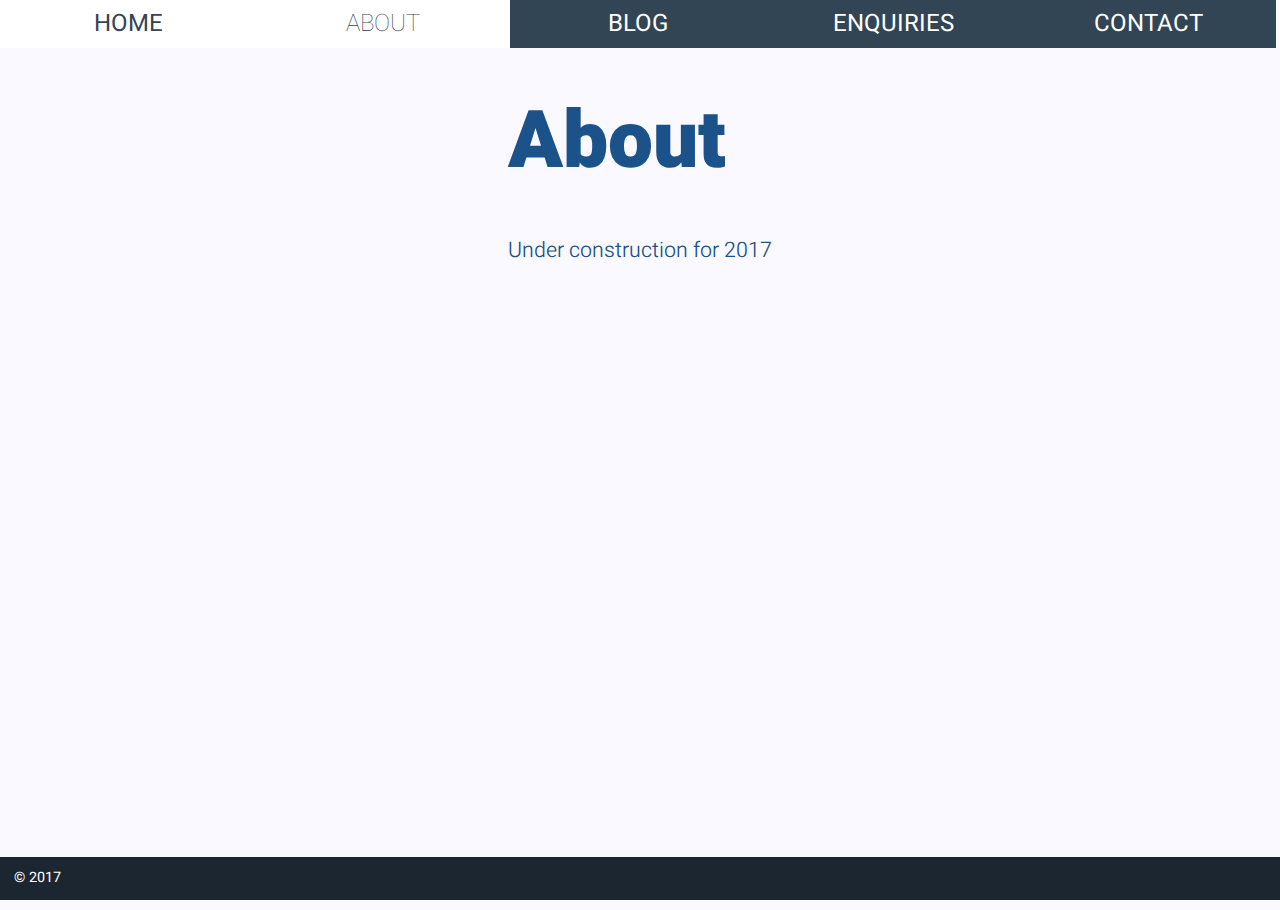
==== about/index.html @ 49f980f7 "Synchronized build" ====
<!doctype html>
<head>
    <meta charset="utf-8">
    <link rel="stylesheet" href="../static/main.css">
    
    
    
    <link href="https://fonts.googleapis.com/css?family=Heebo:100,3sa00,700,900" rel="stylesheet">
    <meta name="viewport" content="width=device-width,initial-scale=1.0">
    <title>About — Jaimie Hamilton Millan</title>
    <style>
        body {
            display: flex;
            height: 100vh;
            flex-direction: column;
        }
        .site_content {
            flex: 1 0 auto;
        }
        .site_footer {
            flex-shrink: 0;
        }
    </style>
</head>
<body>
<header>
    <nav class="step-nav">
        <ul>
            <li><a href="/">Home</a></li>
            
                <li class="active">
                    <a href="../about/">About</a>
                </li>
            
                <li>
                    <a href="../blog/">Blog</a>
                </li>
            
                <li>
                    <a href="../enquiries/">Enquiries</a>
                </li>
            
                <li>
                    <a href="../contact/">Contact</a>
                </li>
            
        </ul>
    </nav>
</header>
<div class="site_content page">
    <div class="body">
    <h1>About</h1>
    <p><p>Under construction for 2017</p>
</p>
</div>
</div>
<footer class="site_footer">
    &copy; 2017
</footer>
</body>
---- static/main.css ----
.container:after{content:"";display:table;clear:both}.row:before,.row-reverse:before,.row:after,.row-reverse:after{content:"";display:table}.row:after,.row-reverse:after{clear:both}.row,.row-reverse{zoom:1}.gr-0,.gr-1,.gr-2,.gr-3,.gr-4,.gr-5,.gr-6,.gr-7,.gr-8,.gr-9,.gr-10,.gr-11,.gr-12{display:inline-block;min-height:1px;float:left;-webkit-box-sizing:border-box;-moz-box-sizing:border-box;box-sizing:border-box;vertical-align:top}.gr-adapt{display:table-cell;width:1px;white-space:nowrap !important;-webkit-box-sizing:border-box;-moz-box-sizing:border-box;box-sizing:border-box}.gr-grow{display:table-cell;width:99999px;-webkit-box-sizing:border-box;-moz-box-sizing:border-box;box-sizing:border-box}.push-0,.push-1,.push-2,.push-3,.push-4,.push-5,.push-6,.push-7,.push-8,.push-9,.push-10,.push-11,.push-12{position:relative}.pull-0,.pull-1,.pull-2,.pull-3,.pull-4,.pull-5,.pull-6,.pull-7,.pull-8,.pull-9,.pull-10,.pull-11,.pull-12{position:relative}.nowrap{white-space:nowrap}.nowrap>*{white-space:normal}.wrap{white-space:normal}.gr-centered{display:block !important;float:none !important;margin-left:auto !important;margin-right:auto !important;clear:both !important}@media screen and (max-width: 900px){.container\@mobile:after{content:"";display:table;clear:both}}@media screen and (max-width: 900px){.row\@mobile:before,.row-reverse\@mobile:before,.row\@mobile:after,.row-reverse\@mobile:after{content:"";display:table}.row\@mobile:after,.row-reverse\@mobile:after{clear:both}.row\@mobile,.row-reverse\@mobile{zoom:1}}@media screen and (max-width: 900px){.gr-0\@mobile,.gr-1\@mobile,.gr-2\@mobile,.gr-3\@mobile,.gr-4\@mobile,.gr-5\@mobile,.gr-6\@mobile,.gr-7\@mobile,.gr-8\@mobile,.gr-9\@mobile,.gr-10\@mobile,.gr-11\@mobile,.gr-12\@mobile{display:inline-block;min-height:1px;float:left;-webkit-box-sizing:border-box;-moz-box-sizing:border-box;box-sizing:border-box;vertical-align:top}}@media screen and (max-width: 900px){.gr-adapt\@mobile{display:table-cell;width:1px;white-space:nowrap !important;-webkit-box-sizing:border-box;-moz-box-sizing:border-box;box-sizing:border-box}}@media screen and (max-width: 900px){.gr-grow\@mobile{display:table-cell;width:99999px;-webkit-box-sizing:border-box;-moz-box-sizing:border-box;box-sizing:border-box}}@media screen and (max-width: 900px){.push-0\@mobile,.push-1\@mobile,.push-2\@mobile,.push-3\@mobile,.push-4\@mobile,.push-5\@mobile,.push-6\@mobile,.push-7\@mobile,.push-8\@mobile,.push-9\@mobile,.push-10\@mobile,.push-11\@mobile,.push-12\@mobile{position:relative}}@media screen and (max-width: 900px){.pull-0\@mobile,.pull-1\@mobile,.pull-2\@mobile,.pull-3\@mobile,.pull-4\@mobile,.pull-5\@mobile,.pull-6\@mobile,.pull-7\@mobile,.pull-8\@mobile,.pull-9\@mobile,.pull-10\@mobile,.pull-11\@mobile,.pull-12\@mobile{position:relative}}@media screen and (max-width: 900px){.nowrap\@mobile{white-space:nowrap}.nowrap\@mobile>*{white-space:normal}}@media screen and (max-width: 900px){.wrap\@mobile{white-space:normal}}@media screen and (max-width: 900px){.gr-centered\@mobile{display:block !important;float:none !important;margin-left:auto !important;margin-right:auto !important;clear:both !important}}@media screen and (max-width: 1200px){.container\@landscape:after{content:"";display:table;clear:both}}@media screen and (max-width: 1200px){.row\@landscape:before,.row-reverse\@landscape:before,.row\@landscape:after,.row-reverse\@landscape:after{content:"";display:table}.row\@landscape:after,.row-reverse\@landscape:after{clear:both}.row\@landscape,.row-reverse\@landscape{zoom:1}}@media screen and (max-width: 1200px){.gr-0\@landscape,.gr-1\@landscape,.gr-2\@landscape,.gr-3\@landscape,.gr-4\@landscape,.gr-5\@landscape,.gr-6\@landscape,.gr-7\@landscape,.gr-8\@landscape,.gr-9\@landscape,.gr-10\@landscape,.gr-11\@landscape,.gr-12\@landscape{display:inline-block;min-height:1px;float:left;-webkit-box-sizing:border-box;-moz-box-sizing:border-box;box-sizing:border-box;vertical-align:top}}@media screen and (max-width: 1200px){.gr-adapt\@landscape{display:table-cell;width:1px;white-space:nowrap !important;-webkit-box-sizing:border-box;-moz-box-sizing:border-box;box-sizing:border-box}}@media screen and (max-width: 1200px){.gr-grow\@landscape{display:table-cell;width:99999px;-webkit-box-sizing:border-box;-moz-box-sizing:border-box;box-sizing:border-box}}@media screen and (max-width: 1200px){.push-0\@landscape,.push-1\@landscape,.push-2\@landscape,.push-3\@landscape,.push-4\@landscape,.push-5\@landscape,.push-6\@landscape,.push-7\@landscape,.push-8\@landscape,.push-9\@landscape,.push-10\@landscape,.push-11\@landscape,.push-12\@landscape{position:relative}}@media screen and (max-width: 1200px){.pull-0\@landscape,.pull-1\@landscape,.pull-2\@landscape,.pull-3\@landscape,.pull-4\@landscape,.pull-5\@landscape,.pull-6\@landscape,.pull-7\@landscape,.pull-8\@landscape,.pull-9\@landscape,.pull-10\@landscape,.pull-11\@landscape,.pull-12\@landscape{position:relative}}@media screen and (max-width: 1200px){.nowrap\@landscape{white-space:nowrap}.nowrap\@landscape>*{white-space:normal}}@media screen and (max-width: 1200px){.wrap\@landscape{white-space:normal}}@media screen and (max-width: 1200px){.gr-centered\@landscape{display:block !important;float:none !important;margin-left:auto !important;margin-right:auto !important;clear:both !important}}@media screen and (max-width: 400px){@-ms-viewport{width:device-width}}#gridle-settings{content:'{ "version" : "2.0.48", "states" : { "default":{ "name" : "default", "min-width" : null, "max-width" : null, "query" : null, "classes" : true, "context" : "12", "column-width" : null, "gutter-width" : "0px", "gutter-height" : "0", "gutter-top" : "0", "gutter-right" : "0px", "gutter-bottom" : "0", "gutter-left" : "0px", "direction" : "ltr", "dir-attribute" : false, "name-multiplicator" : "1", "states-classes" : false, "classes-prefix" : null, "_" : true }, "mobile":{ "name" : "mobile", "min-width" : null, "max-width" : "900px", "query" : "screen and (max-width: 900px)", "classes" : true, "context" : "12", "column-width" : null, "gutter-width" : "0px", "gutter-height" : "0", "gutter-top" : "0", "gutter-right" : "0px", "gutter-bottom" : "0", "gutter-left" : "0px", "direction" : "ltr", "dir-attribute" : false, "name-multiplicator" : "1", "states-classes" : false, "classes-prefix" : null, "_" : true }, "landscape":{ "name" : "landscape", "min-width" : null, "max-width" : "1200px", "query" : "screen and (max-width: 1200px)", "classes" : true, "context" : "12", "column-width" : null, "gutter-width" : "0px", "gutter-height" : "0", "gutter-top" : "0", "gutter-right" : "0px", "gutter-bottom" : "0", "gutter-left" : "0px", "direction" : "ltr", "dir-attribute" : false, "name-multiplicator" : "1", "states-classes" : false, "classes-prefix" : null, "_" : true }} }'}.gr-0{width:0%}.push-0{left:0%;right:auto}.pull-0{right:0%;left:auto}.prefix-0{margin-left:0%}.suffix-0{margin-right:0%}.gr-1{width:8.33333%}.push-1{left:8.33333%;right:auto}.pull-1{right:8.33333%;left:auto}.prefix-1{margin-left:8.33333%}.suffix-1{margin-right:8.33333%}.gr-2{width:16.66667%}.push-2{left:16.66667%;right:auto}.pull-2{right:16.66667%;left:auto}.prefix-2{margin-left:16.66667%}.suffix-2{margin-right:16.66667%}.gr-3{width:25%}.push-3{left:25%;right:auto}.pull-3{right:25%;left:auto}.prefix-3{margin-left:25%}.suffix-3{margin-right:25%}.gr-4{width:33.33333%}.push-4{left:33.33333%;right:auto}.pull-4{right:33.33333%;left:auto}.prefix-4{margin-left:33.33333%}.suffix-4{margin-right:33.33333%}.gr-5{width:41.66667%}.push-5{left:41.66667%;right:auto}.pull-5{right:41.66667%;left:auto}.prefix-5{margin-left:41.66667%}.suffix-5{margin-right:41.66667%}.gr-6{width:50%}.push-6{left:50%;right:auto}.pull-6{right:50%;left:auto}.prefix-6{margin-left:50%}.suffix-6{margin-right:50%}.gr-7{width:58.33333%}.push-7{left:58.33333%;right:auto}.pull-7{right:58.33333%;left:auto}.prefix-7{margin-left:58.33333%}.suffix-7{margin-right:58.33333%}.gr-8{width:66.66667%}.push-8{left:66.66667%;right:auto}.pull-8{right:66.66667%;left:auto}.prefix-8{margin-left:66.66667%}.suffix-8{margin-right:66.66667%}.gr-9{width:75%}.push-9{left:75%;right:auto}.pull-9{right:75%;left:auto}.prefix-9{margin-left:75%}.suffix-9{margin-right:75%}.gr-10{width:83.33333%}.push-10{left:83.33333%;right:auto}.pull-10{right:83.33333%;left:auto}.prefix-10{margin-left:83.33333%}.suffix-10{margin-right:83.33333%}.gr-11{width:91.66667%}.push-11{left:91.66667%;right:auto}.pull-11{right:91.66667%;left:auto}.prefix-11{margin-left:91.66667%}.suffix-11{margin-right:91.66667%}.gr-12{width:100%}.push-12{left:100%;right:auto}.pull-12{right:100%;left:auto}.prefix-12{margin-left:100%}.suffix-12{margin-right:100%}.float-left{float:left}.float-right{float:right}.clear{clear:both}.clear-left{clear:left}.clear-right{clear:right}.no-gutter{padding-top:0;padding-right:0;padding-bottom:0;padding-left:0}.no-gutter-left{padding-left:0}.no-gutter-right{padding-right:0}.no-gutter-top{padding-top:0}.no-gutter-bottom{padding-bottom:0}.auto-height{height:inherit}.row{padding-left:0 !important;padding-right:0 !important;margin-left:-0px;margin-right:-0px}[class*="no-gutter"]>.row{margin-left:0 !important;margin-right:0 !important}.row-reverse{padding-left:0 !important;padding-right:0 !important;margin-left:-0px;margin-right:-0px;transform:rotateY(180deg)}.row-reverse>[class*="gr-"]{transform:rotateY(-180deg)}[class*="no-gutter"]>.row-reverse{margin-left:0 !important;margin-right:0 !important}.row-full{width:100vw;margin-left:50% !important;margin-right:0 !important;-webkit-transform:translateX(-50%);-moz-transition:translateX(-50%);-ms-transform:translateX(-50%);-o-transform:translateX(-50%);transform:translateX(-50%)}.col{padding-left:0 !important;padding-right:0 !important;margin-left:-0px;margin-right:-0px}.col-reverse{padding-left:0 !important;padding-right:0 !important;margin-left:-0px;margin-right:-0px;transform:rotateX(180deg)}.col-reverse>[class*="gr-"]{transform:rotateX(-180deg)}.gr-table{display:table-cell;float:none;vertical-align:top}.row-align-left{font-size:0;clear:both;text-align:left}.row-align-left>*{float:none !important;vertical-align:bottom;font-size:1rem}@-moz-document url-prefix(){.row-align-left>*{margin-right:-0.5px}}.row-align-center{font-size:0;clear:both;text-align:center}.row-align-center>*{float:none !important;vertical-align:bottom;font-size:1rem}@-moz-document url-prefix(){.row-align-center>*{margin-right:-0.5px}}.row-align-center>*{text-align:left}.row-align-right{font-size:0;clear:both;text-align:right}.row-align-right>*{float:none !important;vertical-align:bottom;font-size:1rem}@-moz-document url-prefix(){.row-align-right>*{margin-right:-0.5px}}.row-align-right>*{text-align:left}.row-align-middle{font-size:0;clear:both;vertical-align:middle}.row-align-middle>*{float:none !important;vertical-align:middle;font-size:1rem}@-moz-document url-prefix(){.row-align-middle>*{margin-right:-0.5px}}.row-align-top{font-size:0;clear:both;vertical-align:top}.row-align-top>*{float:none !important;vertical-align:top;font-size:1rem}@-moz-document url-prefix(){.row-align-top>*{margin-right:-0.5px}}.row-align-bottom{font-size:0;clear:both;vertical-align:bottom}.row-align-bottom>*{float:none !important;vertical-align:bottom;font-size:1rem}@-moz-document url-prefix(){.row-align-bottom>*{margin-right:-0.5px}}.hide{display:none}.not-visible{visibility:hidden}.show{display:block}.show-inline{display:inline-block}.visible{visibility:visible}.row-debug{position:relative;z-index:99999;overflow:hidden}.row-debug:before{pointer-events:none;content:'';position:absolute;top:0;left:0;width:100%;height:99999px;background:linear-gradient(to right, transparent 50%, rgba(0,0,0,0.02) 50%);background-size:16.66667% 100%;z-index:99999}body{direction:ltr}@media screen and (max-width: 900px){.gr-0\@mobile{width:0%}.push-0\@mobile{left:0%;right:auto}.pull-0\@mobile{right:0%;left:auto}.prefix-0\@mobile{margin-left:0%}.suffix-0\@mobile{margin-right:0%}.gr-1\@mobile{width:8.33333%}.push-1\@mobile{left:8.33333%;right:auto}.pull-1\@mobile{right:8.33333%;left:auto}.prefix-1\@mobile{margin-left:8.33333%}.suffix-1\@mobile{margin-right:8.33333%}.gr-2\@mobile{width:16.66667%}.push-2\@mobile{left:16.66667%;right:auto}.pull-2\@mobile{right:16.66667%;left:auto}.prefix-2\@mobile{margin-left:16.66667%}.suffix-2\@mobile{margin-right:16.66667%}.gr-3\@mobile{width:25%}.push-3\@mobile{left:25%;right:auto}.pull-3\@mobile{right:25%;left:auto}.prefix-3\@mobile{margin-left:25%}.suffix-3\@mobile{margin-right:25%}.gr-4\@mobile{width:33.33333%}.push-4\@mobile{left:33.33333%;right:auto}.pull-4\@mobile{right:33.33333%;left:auto}.prefix-4\@mobile{margin-left:33.33333%}.suffix-4\@mobile{margin-right:33.33333%}.gr-5\@mobile{width:41.66667%}.push-5\@mobile{left:41.66667%;right:auto}.pull-5\@mobile{right:41.66667%;left:auto}.prefix-5\@mobile{margin-left:41.66667%}.suffix-5\@mobile{margin-right:41.66667%}.gr-6\@mobile{width:50%}.push-6\@mobile{left:50%;right:auto}.pull-6\@mobile{right:50%;left:auto}.prefix-6\@mobile{margin-left:50%}.suffix-6\@mobile{margin-right:50%}.gr-7\@mobile{width:58.33333%}.push-7\@mobile{left:58.33333%;right:auto}.pull-7\@mobile{right:58.33333%;left:auto}.prefix-7\@mobile{margin-left:58.33333%}.suffix-7\@mobile{margin-right:58.33333%}.gr-8\@mobile{width:66.66667%}.push-8\@mobile{left:66.66667%;right:auto}.pull-8\@mobile{right:66.66667%;left:auto}.prefix-8\@mobile{margin-left:66.66667%}.suffix-8\@mobile{margin-right:66.66667%}.gr-9\@mobile{width:75%}.push-9\@mobile{left:75%;right:auto}.pull-9\@mobile{right:75%;left:auto}.prefix-9\@mobile{margin-left:75%}.suffix-9\@mobile{margin-right:75%}.gr-10\@mobile{width:83.33333%}.push-10\@mobile{left:83.33333%;right:auto}.pull-10\@mobile{right:83.33333%;left:auto}.prefix-10\@mobile{margin-left:83.33333%}.suffix-10\@mobile{margin-right:83.33333%}.gr-11\@mobile{width:91.66667%}.push-11\@mobile{left:91.66667%;right:auto}.pull-11\@mobile{right:91.66667%;left:auto}.prefix-11\@mobile{margin-left:91.66667%}.suffix-11\@mobile{margin-right:91.66667%}.gr-12\@mobile{width:100%}.push-12\@mobile{left:100%;right:auto}.pull-12\@mobile{right:100%;left:auto}.prefix-12\@mobile{margin-left:100%}.suffix-12\@mobile{margin-right:100%}.float-left\@mobile{float:left}.float-right\@mobile{float:right}.clear\@mobile{clear:both}.clear-left\@mobile{clear:left}.clear-right\@mobile{clear:right}.no-gutter\@mobile{padding-top:0;padding-right:0;padding-bottom:0;padding-left:0}.no-gutter-left\@mobile{padding-left:0}.no-gutter-right\@mobile{padding-right:0}.no-gutter-top\@mobile{padding-top:0}.no-gutter-bottom\@mobile{padding-bottom:0}.auto-height\@mobile{height:inherit}.row\@mobile{padding-left:0 !important;padding-right:0 !important;margin-left:-0px;margin-right:-0px}[class*="no-gutter"]>.row\@mobile{margin-left:0 !important;margin-right:0 !important}.row-reverse\@mobile{padding-left:0 !important;padding-right:0 !important;margin-left:-0px;margin-right:-0px;transform:rotateY(180deg)}.row-reverse\@mobile>[class*="gr-"]{transform:rotateY(-180deg)}[class*="no-gutter"]>.row-reverse\@mobile{margin-left:0 !important;margin-right:0 !important}.row-full\@mobile{width:100vw;margin-left:50% !important;margin-right:0 !important;-webkit-transform:translateX(-50%);-moz-transition:translateX(-50%);-ms-transform:translateX(-50%);-o-transform:translateX(-50%);transform:translateX(-50%)}.col\@mobile{padding-left:0 !important;padding-right:0 !important;margin-left:-0px;margin-right:-0px}.col-reverse\@mobile{padding-left:0 !important;padding-right:0 !important;margin-left:-0px;margin-right:-0px;transform:rotateX(180deg)}.col-reverse\@mobile>[class*="gr-"]{transform:rotateX(-180deg)}.gr-table\@mobile{display:table-cell;float:none;vertical-align:top}.row-align-left\@mobile{font-size:0;clear:both;text-align:left}.row-align-left\@mobile>*{float:none !important;vertical-align:bottom;font-size:1rem}@-moz-document url-prefix(){.row-align-left\@mobile>*{margin-right:-0.5px}}.row-align-center\@mobile{font-size:0;clear:both;text-align:center}.row-align-center\@mobile>*{float:none !important;vertical-align:bottom;font-size:1rem}@-moz-document url-prefix(){.row-align-center\@mobile>*{margin-right:-0.5px}}.row-align-center\@mobile>*{text-align:left}.row-align-right\@mobile{font-size:0;clear:both;text-align:right}.row-align-right\@mobile>*{float:none !important;vertical-align:bottom;font-size:1rem}@-moz-document url-prefix(){.row-align-right\@mobile>*{margin-right:-0.5px}}.row-align-right\@mobile>*{text-align:left}.row-align-middle\@mobile{font-size:0;clear:both;vertical-align:middle}.row-align-middle\@mobile>*{float:none !important;vertical-align:middle;font-size:1rem}@-moz-document url-prefix(){.row-align-middle\@mobile>*{margin-right:-0.5px}}.row-align-top\@mobile{font-size:0;clear:both;vertical-align:top}.row-align-top\@mobile>*{float:none !important;vertical-align:top;font-size:1rem}@-moz-document url-prefix(){.row-align-top\@mobile>*{margin-right:-0.5px}}.row-align-bottom\@mobile{font-size:0;clear:both;vertical-align:bottom}.row-align-bottom\@mobile>*{float:none !important;vertical-align:bottom;font-size:1rem}@-moz-document url-prefix(){.row-align-bottom\@mobile>*{margin-right:-0.5px}}.hide\@mobile{display:none}.not-visible\@mobile{visibility:hidden}.show\@mobile{display:block}.show-inline\@mobile{display:inline-block}.visible\@mobile{visibility:visible}.row-debug\@mobile{position:relative;z-index:99999;overflow:hidden}.row-debug\@mobile:before{pointer-events:none;content:'';position:absolute;top:0;left:0;width:100%;height:99999px;background:linear-gradient(to right, transparent 50%, rgba(0,0,0,0.02) 50%);background-size:16.66667% 100%;z-index:99999}body{direction:ltr}}@media screen and (max-width: 1200px){.gr-0\@landscape{width:0%}.push-0\@landscape{left:0%;right:auto}.pull-0\@landscape{right:0%;left:auto}.prefix-0\@landscape{margin-left:0%}.suffix-0\@landscape{margin-right:0%}.gr-1\@landscape{width:8.33333%}.push-1\@landscape{left:8.33333%;right:auto}.pull-1\@landscape{right:8.33333%;left:auto}.prefix-1\@landscape{margin-left:8.33333%}.suffix-1\@landscape{margin-right:8.33333%}.gr-2\@landscape{width:16.66667%}.push-2\@landscape{left:16.66667%;right:auto}.pull-2\@landscape{right:16.66667%;left:auto}.prefix-2\@landscape{margin-left:16.66667%}.suffix-2\@landscape{margin-right:16.66667%}.gr-3\@landscape{width:25%}.push-3\@landscape{left:25%;right:auto}.pull-3\@landscape{right:25%;left:auto}.prefix-3\@landscape{margin-left:25%}.suffix-3\@landscape{margin-right:25%}.gr-4\@landscape{width:33.33333%}.push-4\@landscape{left:33.33333%;right:auto}.pull-4\@landscape{right:33.33333%;left:auto}.prefix-4\@landscape{margin-left:33.33333%}.suffix-4\@landscape{margin-right:33.33333%}.gr-5\@landscape{width:41.66667%}.push-5\@landscape{left:41.66667%;right:auto}.pull-5\@landscape{right:41.66667%;left:auto}.prefix-5\@landscape{margin-left:41.66667%}.suffix-5\@landscape{margin-right:41.66667%}.gr-6\@landscape{width:50%}.push-6\@landscape{left:50%;right:auto}.pull-6\@landscape{right:50%;left:auto}.prefix-6\@landscape{margin-left:50%}.suffix-6\@landscape{margin-right:50%}.gr-7\@landscape{width:58.33333%}.push-7\@landscape{left:58.33333%;right:auto}.pull-7\@landscape{right:58.33333%;left:auto}.prefix-7\@landscape{margin-left:58.33333%}.suffix-7\@landscape{margin-right:58.33333%}.gr-8\@landscape{width:66.66667%}.push-8\@landscape{left:66.66667%;right:auto}.pull-8\@landscape{right:66.66667%;left:auto}.prefix-8\@landscape{margin-left:66.66667%}.suffix-8\@landscape{margin-right:66.66667%}.gr-9\@landscape{width:75%}.push-9\@landscape{left:75%;right:auto}.pull-9\@landscape{right:75%;left:auto}.prefix-9\@landscape{margin-left:75%}.suffix-9\@landscape{margin-right:75%}.gr-10\@landscape{width:83.33333%}.push-10\@landscape{left:83.33333%;right:auto}.pull-10\@landscape{right:83.33333%;left:auto}.prefix-10\@landscape{margin-left:83.33333%}.suffix-10\@landscape{margin-right:83.33333%}.gr-11\@landscape{width:91.66667%}.push-11\@landscape{left:91.66667%;right:auto}.pull-11\@landscape{right:91.66667%;left:auto}.prefix-11\@landscape{margin-left:91.66667%}.suffix-11\@landscape{margin-right:91.66667%}.gr-12\@landscape{width:100%}.push-12\@landscape{left:100%;right:auto}.pull-12\@landscape{right:100%;left:auto}.prefix-12\@landscape{margin-left:100%}.suffix-12\@landscape{margin-right:100%}.float-left\@landscape{float:left}.float-right\@landscape{float:right}.clear\@landscape{clear:both}.clear-left\@landscape{clear:left}.clear-right\@landscape{clear:right}.no-gutter\@landscape{padding-top:0;padding-right:0;padding-bottom:0;padding-left:0}.no-gutter-left\@landscape{padding-left:0}.no-gutter-right\@landscape{padding-right:0}.no-gutter-top\@landscape{padding-top:0}.no-gutter-bottom\@landscape{padding-bottom:0}.auto-height\@landscape{height:inherit}.row\@landscape{padding-left:0 !important;padding-right:0 !important;margin-left:-0px;margin-right:-0px}[class*="no-gutter"]>.row\@landscape{margin-left:0 !important;margin-right:0 !important}.row-reverse\@landscape{padding-left:0 !important;padding-right:0 !important;margin-left:-0px;margin-right:-0px;transform:rotateY(180deg)}.row-reverse\@landscape>[class*="gr-"]{transform:rotateY(-180deg)}[class*="no-gutter"]>.row-reverse\@landscape{margin-left:0 !important;margin-right:0 !important}.row-full\@landscape{width:100vw;margin-left:50% !important;margin-right:0 !important;-webkit-transform:translateX(-50%);-moz-transition:translateX(-50%);-ms-transform:translateX(-50%);-o-transform:translateX(-50%);transform:translateX(-50%)}.col\@landscape{padding-left:0 !important;padding-right:0 !important;margin-left:-0px;margin-right:-0px}.col-reverse\@landscape{padding-left:0 !important;padding-right:0 !important;margin-left:-0px;margin-right:-0px;transform:rotateX(180deg)}.col-reverse\@landscape>[class*="gr-"]{transform:rotateX(-180deg)}.gr-table\@landscape{display:table-cell;float:none;vertical-align:top}.row-align-left\@landscape{font-size:0;clear:both;text-align:left}.row-align-left\@landscape>*{float:none !important;vertical-align:bottom;font-size:1rem}@-moz-document url-prefix(){.row-align-left\@landscape>*{margin-right:-0.5px}}.row-align-center\@landscape{font-size:0;clear:both;text-align:center}.row-align-center\@landscape>*{float:none !important;vertical-align:bottom;font-size:1rem}@-moz-document url-prefix(){.row-align-center\@landscape>*{margin-right:-0.5px}}.row-align-center\@landscape>*{text-align:left}.row-align-right\@landscape{font-size:0;clear:both;text-align:right}.row-align-right\@landscape>*{float:none !important;vertical-align:bottom;font-size:1rem}@-moz-document url-prefix(){.row-align-right\@landscape>*{margin-right:-0.5px}}.row-align-right\@landscape>*{text-align:left}.row-align-middle\@landscape{font-size:0;clear:both;vertical-align:middle}.row-align-middle\@landscape>*{float:none !important;vertical-align:middle;font-size:1rem}@-moz-document url-prefix(){.row-align-middle\@landscape>*{margin-right:-0.5px}}.row-align-top\@landscape{font-size:0;clear:both;vertical-align:top}.row-align-top\@landscape>*{float:none !important;vertical-align:top;font-size:1rem}@-moz-document url-prefix(){.row-align-top\@landscape>*{margin-right:-0.5px}}.row-align-bottom\@landscape{font-size:0;clear:both;vertical-align:bottom}.row-align-bottom\@landscape>*{float:none !important;vertical-align:bottom;font-size:1rem}@-moz-document url-prefix(){.row-align-bottom\@landscape>*{margin-right:-0.5px}}.hide\@landscape{display:none}.not-visible\@landscape{visibility:hidden}.show\@landscape{display:block}.show-inline\@landscape{display:inline-block}.visible\@landscape{visibility:visible}.row-debug\@landscape{position:relative;z-index:99999;overflow:hidden}.row-debug\@landscape:before{pointer-events:none;content:'';position:absolute;top:0;left:0;width:100%;height:99999px;background:linear-gradient(to right, transparent 50%, rgba(0,0,0,0.02) 50%);background-size:16.66667% 100%;z-index:99999}body{direction:ltr}}[class*="gr-"]>[class^="row"],[class*="gr-"]>[class^="col"]{margin-left:-0px;margin-right:-0px}@media screen and (max-width: 900px){[class*="gr-"]>[class^="row"],[class*="gr-"]>[class^="col"]{margin-left:-0px;margin-right:-0px}}@media screen and (max-width: 1200px){[class*="gr-"]>[class^="row"],[class*="gr-"]>[class^="col"]{margin-left:-0px;margin-right:-0px}}img.hflip{-moz-transform:scaleX(-1);-o-transform:scaleX(-1);-webkit-transform:scaleX(-1);transform:scaleX(-1);filter:FlipH;-ms-filter:"FlipH"}header nav.step-nav{font-size:1.5em;font-weight:400}header nav.step-nav li{background-color:#324554;transition:.3s background-color}header nav.step-nav a{display:block;text-transform:uppercase;color:white;transition:.3s color}header nav.step-nav li:hover a{color:#324554}header nav.step-nav li:hover{background-color:white}header nav.step-nav li.active{background-color:white}header nav.step-nav li.active a{color:#324554;font-weight:100}@media screen and (min-width: 900px){header nav.step-nav li{display:inline-block;width:20%;margin-right:-7px}}footer{font-size:0.6rem;padding:1em;background-color:#1c2630;color:white}@media screen and (min-width: 900px){footer{font-size:0.9rem}}nav.step-nav img{width:auto;height:1.25em;vertical-align:sub}nav.step-nav ul{list-style:none;margin:0;padding:0}nav.step-nav ul li{text-align:center;line-height:2em;height:2em}nav.step-nav ul .active{font-weight:600}nav.step-nav ul li a{text-decoration:none}html,body{height:100%}body{font-family:'Heebo', 'Verdana', sans-serif;font-size:0.75rem;font-weight:400;line-height:1;margin:0;background:#f9f9ff;color:#1b528a}h1{font-size:3rem;font-weight:900}h2{font-weight:400}a{color:#292621}a:hover{color:#33bbdf}p{line-height:1.5em;font-weight:300}.lite{font-weight:100}div.page{margin:0 auto;max-width:1600px}.body{font-size:1.333em;height:100%;padding:0 1rem}.intro p{font-size:1.5em}.pinboard{background-color:#d2e7ef}.pinboard .inst{padding:0 1em}.profile img{display:block;max-width:100%;height:auto}.contact-strip{background-color:#c9ddef;margin-bottom:4em}.contact-strip a{display:block;padding:1rem;text-decoration:none;transition-property:background-color;transition-duration:0.5s;border-bottom:1px solid #324554}.contact-strip a:hover{background-color:rgba(124,124,124,0.4);color:white}@media screen and (min-width: 900px){body{font-size:1rem}h1{font-size:5rem}.body{padding:0 2rem}.profile img{margin-top:4rem}.contact-strip{border-top:1px solid #324554}.contact-strip a{border-bottom:none}}

/*# sourceMappingURL=main.css.map */
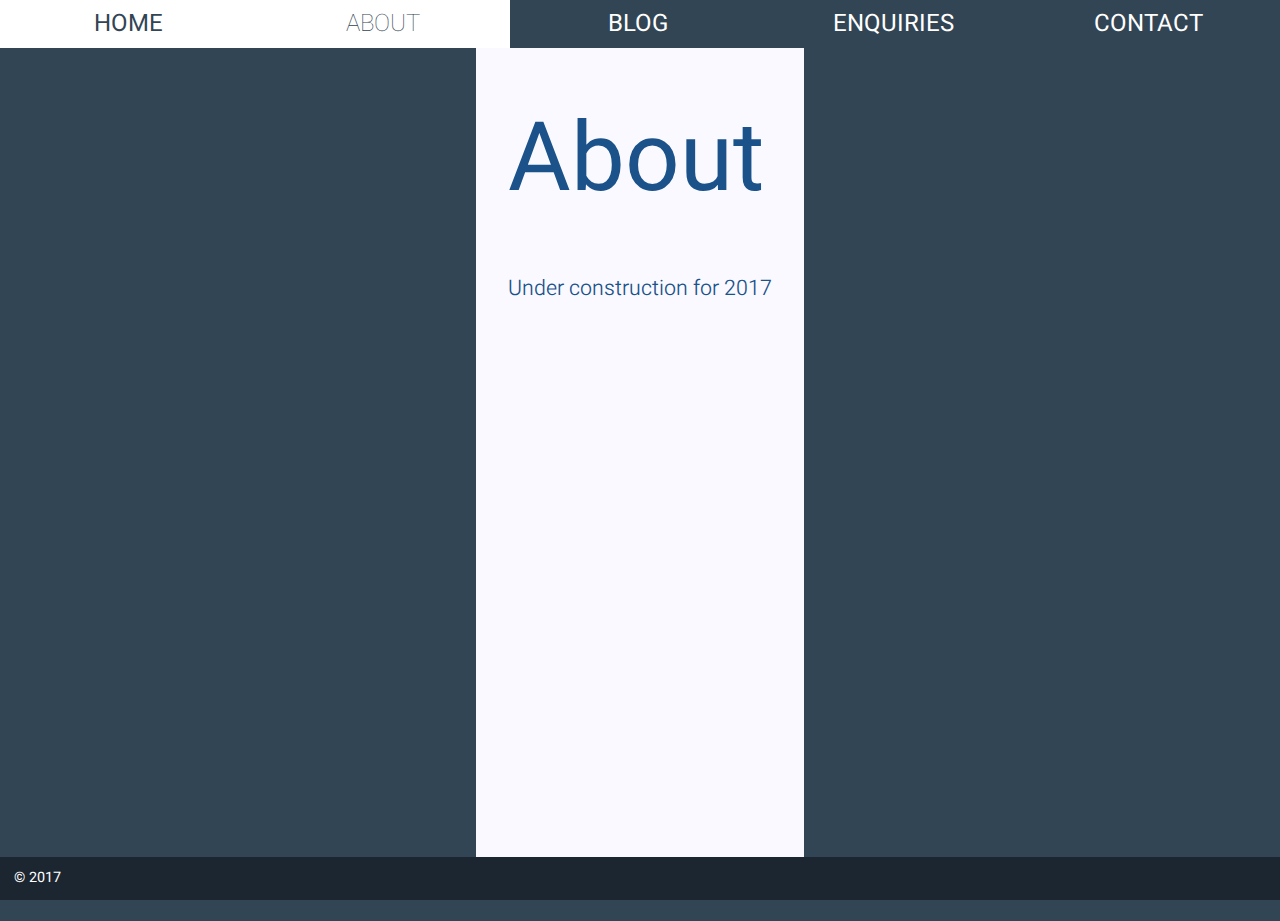
==== commit 26638f59: "Synchronized build" ====
--- a/about/index.html
+++ b/about/index.html
@@ -20,13 +20,59 @@
         .site_footer {
             flex-shrink: 0;
         }
+        input, textarea {
+            font-size: 1.25em;
+        }
+        #comment {
+            height: 10em;
+        }
+        .InputAddOn {
+            display: flex;
+            margin-bottom: 1em;
+        }
+
+        .InputAddOn-field {
+            flex: 1;
+        }
+        .InputAddOn-field:not(:first-child) {
+            border-left: 0;
+        }
+        .InputAddOn-field:not(:last-child) {
+            border-right: 0;
+        }
+
+        .InputAddOn-item {
+            background-color: rgba(147, 128, 108, 0.1);
+            color: #666666;
+        
+        
+        }
+        .InputAddOn-field,
+        .InputAddOn-item {
+            border: 1px solid rgba(147, 128, 108, 0.25);
+            padding: 0.5em 0.75em;
+        }
+        .InputAddOn-field:first-child,
+        .InputAddOn-item:first-child {
+            border-radius: 2px 0 0 2px;
+        }
+        .InputAddOn-field:last-child,
+        .InputAddOn-item:last-child {
+            border-radius: 0 2px 2px 0;
+        }
+        /*
+        max-width: 22em;
+line-height: 1.5em;
+font-size: 1.25em;
+padding: 0.5em
+         */
     </style>
 </head>
 <body>
 <header>
     <nav class="step-nav">
         <ul>
-            <li><a href="/">Home</a></li>
+            <li><a href="../">Home</a></li>
             
                 <li class="active">
                     <a href="../about/">About</a>
--- a/static/main.css
+++ b/static/main.css
@@ -1,3 +1,3 @@
-.container:after{content:"";display:table;clear:both}.row:before,.row-reverse:before,.row:after,.row-reverse:after{content:"";display:table}.row:after,.row-reverse:after{clear:both}.row,.row-reverse{zoom:1}.gr-0,.gr-1,.gr-2,.gr-3,.gr-4,.gr-5,.gr-6,.gr-7,.gr-8,.gr-9,.gr-10,.gr-11,.gr-12{display:inline-block;min-height:1px;float:left;-webkit-box-sizing:border-box;-moz-box-sizing:border-box;box-sizing:border-box;vertical-align:top}.gr-adapt{display:table-cell;width:1px;white-space:nowrap !important;-webkit-box-sizing:border-box;-moz-box-sizing:border-box;box-sizing:border-box}.gr-grow{display:table-cell;width:99999px;-webkit-box-sizing:border-box;-moz-box-sizing:border-box;box-sizing:border-box}.push-0,.push-1,.push-2,.push-3,.push-4,.push-5,.push-6,.push-7,.push-8,.push-9,.push-10,.push-11,.push-12{position:relative}.pull-0,.pull-1,.pull-2,.pull-3,.pull-4,.pull-5,.pull-6,.pull-7,.pull-8,.pull-9,.pull-10,.pull-11,.pull-12{position:relative}.nowrap{white-space:nowrap}.nowrap>*{white-space:normal}.wrap{white-space:normal}.gr-centered{display:block !important;float:none !important;margin-left:auto !important;margin-right:auto !important;clear:both !important}@media screen and (max-width: 900px){.container\@mobile:after{content:"";display:table;clear:both}}@media screen and (max-width: 900px){.row\@mobile:before,.row-reverse\@mobile:before,.row\@mobile:after,.row-reverse\@mobile:after{content:"";display:table}.row\@mobile:after,.row-reverse\@mobile:after{clear:both}.row\@mobile,.row-reverse\@mobile{zoom:1}}@media screen and (max-width: 900px){.gr-0\@mobile,.gr-1\@mobile,.gr-2\@mobile,.gr-3\@mobile,.gr-4\@mobile,.gr-5\@mobile,.gr-6\@mobile,.gr-7\@mobile,.gr-8\@mobile,.gr-9\@mobile,.gr-10\@mobile,.gr-11\@mobile,.gr-12\@mobile{display:inline-block;min-height:1px;float:left;-webkit-box-sizing:border-box;-moz-box-sizing:border-box;box-sizing:border-box;vertical-align:top}}@media screen and (max-width: 900px){.gr-adapt\@mobile{display:table-cell;width:1px;white-space:nowrap !important;-webkit-box-sizing:border-box;-moz-box-sizing:border-box;box-sizing:border-box}}@media screen and (max-width: 900px){.gr-grow\@mobile{display:table-cell;width:99999px;-webkit-box-sizing:border-box;-moz-box-sizing:border-box;box-sizing:border-box}}@media screen and (max-width: 900px){.push-0\@mobile,.push-1\@mobile,.push-2\@mobile,.push-3\@mobile,.push-4\@mobile,.push-5\@mobile,.push-6\@mobile,.push-7\@mobile,.push-8\@mobile,.push-9\@mobile,.push-10\@mobile,.push-11\@mobile,.push-12\@mobile{position:relative}}@media screen and (max-width: 900px){.pull-0\@mobile,.pull-1\@mobile,.pull-2\@mobile,.pull-3\@mobile,.pull-4\@mobile,.pull-5\@mobile,.pull-6\@mobile,.pull-7\@mobile,.pull-8\@mobile,.pull-9\@mobile,.pull-10\@mobile,.pull-11\@mobile,.pull-12\@mobile{position:relative}}@media screen and (max-width: 900px){.nowrap\@mobile{white-space:nowrap}.nowrap\@mobile>*{white-space:normal}}@media screen and (max-width: 900px){.wrap\@mobile{white-space:normal}}@media screen and (max-width: 900px){.gr-centered\@mobile{display:block !important;float:none !important;margin-left:auto !important;margin-right:auto !important;clear:both !important}}@media screen and (max-width: 1200px){.container\@landscape:after{content:"";display:table;clear:both}}@media screen and (max-width: 1200px){.row\@landscape:before,.row-reverse\@landscape:before,.row\@landscape:after,.row-reverse\@landscape:after{content:"";display:table}.row\@landscape:after,.row-reverse\@landscape:after{clear:both}.row\@landscape,.row-reverse\@landscape{zoom:1}}@media screen and (max-width: 1200px){.gr-0\@landscape,.gr-1\@landscape,.gr-2\@landscape,.gr-3\@landscape,.gr-4\@landscape,.gr-5\@landscape,.gr-6\@landscape,.gr-7\@landscape,.gr-8\@landscape,.gr-9\@landscape,.gr-10\@landscape,.gr-11\@landscape,.gr-12\@landscape{display:inline-block;min-height:1px;float:left;-webkit-box-sizing:border-box;-moz-box-sizing:border-box;box-sizing:border-box;vertical-align:top}}@media screen and (max-width: 1200px){.gr-adapt\@landscape{display:table-cell;width:1px;white-space:nowrap !important;-webkit-box-sizing:border-box;-moz-box-sizing:border-box;box-sizing:border-box}}@media screen and (max-width: 1200px){.gr-grow\@landscape{display:table-cell;width:99999px;-webkit-box-sizing:border-box;-moz-box-sizing:border-box;box-sizing:border-box}}@media screen and (max-width: 1200px){.push-0\@landscape,.push-1\@landscape,.push-2\@landscape,.push-3\@landscape,.push-4\@landscape,.push-5\@landscape,.push-6\@landscape,.push-7\@landscape,.push-8\@landscape,.push-9\@landscape,.push-10\@landscape,.push-11\@landscape,.push-12\@landscape{position:relative}}@media screen and (max-width: 1200px){.pull-0\@landscape,.pull-1\@landscape,.pull-2\@landscape,.pull-3\@landscape,.pull-4\@landscape,.pull-5\@landscape,.pull-6\@landscape,.pull-7\@landscape,.pull-8\@landscape,.pull-9\@landscape,.pull-10\@landscape,.pull-11\@landscape,.pull-12\@landscape{position:relative}}@media screen and (max-width: 1200px){.nowrap\@landscape{white-space:nowrap}.nowrap\@landscape>*{white-space:normal}}@media screen and (max-width: 1200px){.wrap\@landscape{white-space:normal}}@media screen and (max-width: 1200px){.gr-centered\@landscape{display:block !important;float:none !important;margin-left:auto !important;margin-right:auto !important;clear:both !important}}@media screen and (max-width: 400px){@-ms-viewport{width:device-width}}#gridle-settings{content:'{ "version" : "2.0.48", "states" : { "default":{ "name" : "default", "min-width" : null, "max-width" : null, "query" : null, "classes" : true, "context" : "12", "column-width" : null, "gutter-width" : "0px", "gutter-height" : "0", "gutter-top" : "0", "gutter-right" : "0px", "gutter-bottom" : "0", "gutter-left" : "0px", "direction" : "ltr", "dir-attribute" : false, "name-multiplicator" : "1", "states-classes" : false, "classes-prefix" : null, "_" : true }, "mobile":{ "name" : "mobile", "min-width" : null, "max-width" : "900px", "query" : "screen and (max-width: 900px)", "classes" : true, "context" : "12", "column-width" : null, "gutter-width" : "0px", "gutter-height" : "0", "gutter-top" : "0", "gutter-right" : "0px", "gutter-bottom" : "0", "gutter-left" : "0px", "direction" : "ltr", "dir-attribute" : false, "name-multiplicator" : "1", "states-classes" : false, "classes-prefix" : null, "_" : true }, "landscape":{ "name" : "landscape", "min-width" : null, "max-width" : "1200px", "query" : "screen and (max-width: 1200px)", "classes" : true, "context" : "12", "column-width" : null, "gutter-width" : "0px", "gutter-height" : "0", "gutter-top" : "0", "gutter-right" : "0px", "gutter-bottom" : "0", "gutter-left" : "0px", "direction" : "ltr", "dir-attribute" : false, "name-multiplicator" : "1", "states-classes" : false, "classes-prefix" : null, "_" : true }} }'}.gr-0{width:0%}.push-0{left:0%;right:auto}.pull-0{right:0%;left:auto}.prefix-0{margin-left:0%}.suffix-0{margin-right:0%}.gr-1{width:8.33333%}.push-1{left:8.33333%;right:auto}.pull-1{right:8.33333%;left:auto}.prefix-1{margin-left:8.33333%}.suffix-1{margin-right:8.33333%}.gr-2{width:16.66667%}.push-2{left:16.66667%;right:auto}.pull-2{right:16.66667%;left:auto}.prefix-2{margin-left:16.66667%}.suffix-2{margin-right:16.66667%}.gr-3{width:25%}.push-3{left:25%;right:auto}.pull-3{right:25%;left:auto}.prefix-3{margin-left:25%}.suffix-3{margin-right:25%}.gr-4{width:33.33333%}.push-4{left:33.33333%;right:auto}.pull-4{right:33.33333%;left:auto}.prefix-4{margin-left:33.33333%}.suffix-4{margin-right:33.33333%}.gr-5{width:41.66667%}.push-5{left:41.66667%;right:auto}.pull-5{right:41.66667%;left:auto}.prefix-5{margin-left:41.66667%}.suffix-5{margin-right:41.66667%}.gr-6{width:50%}.push-6{left:50%;right:auto}.pull-6{right:50%;left:auto}.prefix-6{margin-left:50%}.suffix-6{margin-right:50%}.gr-7{width:58.33333%}.push-7{left:58.33333%;right:auto}.pull-7{right:58.33333%;left:auto}.prefix-7{margin-left:58.33333%}.suffix-7{margin-right:58.33333%}.gr-8{width:66.66667%}.push-8{left:66.66667%;right:auto}.pull-8{right:66.66667%;left:auto}.prefix-8{margin-left:66.66667%}.suffix-8{margin-right:66.66667%}.gr-9{width:75%}.push-9{left:75%;right:auto}.pull-9{right:75%;left:auto}.prefix-9{margin-left:75%}.suffix-9{margin-right:75%}.gr-10{width:83.33333%}.push-10{left:83.33333%;right:auto}.pull-10{right:83.33333%;left:auto}.prefix-10{margin-left:83.33333%}.suffix-10{margin-right:83.33333%}.gr-11{width:91.66667%}.push-11{left:91.66667%;right:auto}.pull-11{right:91.66667%;left:auto}.prefix-11{margin-left:91.66667%}.suffix-11{margin-right:91.66667%}.gr-12{width:100%}.push-12{left:100%;right:auto}.pull-12{right:100%;left:auto}.prefix-12{margin-left:100%}.suffix-12{margin-right:100%}.float-left{float:left}.float-right{float:right}.clear{clear:both}.clear-left{clear:left}.clear-right{clear:right}.no-gutter{padding-top:0;padding-right:0;padding-bottom:0;padding-left:0}.no-gutter-left{padding-left:0}.no-gutter-right{padding-right:0}.no-gutter-top{padding-top:0}.no-gutter-bottom{padding-bottom:0}.auto-height{height:inherit}.row{padding-left:0 !important;padding-right:0 !important;margin-left:-0px;margin-right:-0px}[class*="no-gutter"]>.row{margin-left:0 !important;margin-right:0 !important}.row-reverse{padding-left:0 !important;padding-right:0 !important;margin-left:-0px;margin-right:-0px;transform:rotateY(180deg)}.row-reverse>[class*="gr-"]{transform:rotateY(-180deg)}[class*="no-gutter"]>.row-reverse{margin-left:0 !important;margin-right:0 !important}.row-full{width:100vw;margin-left:50% !important;margin-right:0 !important;-webkit-transform:translateX(-50%);-moz-transition:translateX(-50%);-ms-transform:translateX(-50%);-o-transform:translateX(-50%);transform:translateX(-50%)}.col{padding-left:0 !important;padding-right:0 !important;margin-left:-0px;margin-right:-0px}.col-reverse{padding-left:0 !important;padding-right:0 !important;margin-left:-0px;margin-right:-0px;transform:rotateX(180deg)}.col-reverse>[class*="gr-"]{transform:rotateX(-180deg)}.gr-table{display:table-cell;float:none;vertical-align:top}.row-align-left{font-size:0;clear:both;text-align:left}.row-align-left>*{float:none !important;vertical-align:bottom;font-size:1rem}@-moz-document url-prefix(){.row-align-left>*{margin-right:-0.5px}}.row-align-center{font-size:0;clear:both;text-align:center}.row-align-center>*{float:none !important;vertical-align:bottom;font-size:1rem}@-moz-document url-prefix(){.row-align-center>*{margin-right:-0.5px}}.row-align-center>*{text-align:left}.row-align-right{font-size:0;clear:both;text-align:right}.row-align-right>*{float:none !important;vertical-align:bottom;font-size:1rem}@-moz-document url-prefix(){.row-align-right>*{margin-right:-0.5px}}.row-align-right>*{text-align:left}.row-align-middle{font-size:0;clear:both;vertical-align:middle}.row-align-middle>*{float:none !important;vertical-align:middle;font-size:1rem}@-moz-document url-prefix(){.row-align-middle>*{margin-right:-0.5px}}.row-align-top{font-size:0;clear:both;vertical-align:top}.row-align-top>*{float:none !important;vertical-align:top;font-size:1rem}@-moz-document url-prefix(){.row-align-top>*{margin-right:-0.5px}}.row-align-bottom{font-size:0;clear:both;vertical-align:bottom}.row-align-bottom>*{float:none !important;vertical-align:bottom;font-size:1rem}@-moz-document url-prefix(){.row-align-bottom>*{margin-right:-0.5px}}.hide{display:none}.not-visible{visibility:hidden}.show{display:block}.show-inline{display:inline-block}.visible{visibility:visible}.row-debug{position:relative;z-index:99999;overflow:hidden}.row-debug:before{pointer-events:none;content:'';position:absolute;top:0;left:0;width:100%;height:99999px;background:linear-gradient(to right, transparent 50%, rgba(0,0,0,0.02) 50%);background-size:16.66667% 100%;z-index:99999}body{direction:ltr}@media screen and (max-width: 900px){.gr-0\@mobile{width:0%}.push-0\@mobile{left:0%;right:auto}.pull-0\@mobile{right:0%;left:auto}.prefix-0\@mobile{margin-left:0%}.suffix-0\@mobile{margin-right:0%}.gr-1\@mobile{width:8.33333%}.push-1\@mobile{left:8.33333%;right:auto}.pull-1\@mobile{right:8.33333%;left:auto}.prefix-1\@mobile{margin-left:8.33333%}.suffix-1\@mobile{margin-right:8.33333%}.gr-2\@mobile{width:16.66667%}.push-2\@mobile{left:16.66667%;right:auto}.pull-2\@mobile{right:16.66667%;left:auto}.prefix-2\@mobile{margin-left:16.66667%}.suffix-2\@mobile{margin-right:16.66667%}.gr-3\@mobile{width:25%}.push-3\@mobile{left:25%;right:auto}.pull-3\@mobile{right:25%;left:auto}.prefix-3\@mobile{margin-left:25%}.suffix-3\@mobile{margin-right:25%}.gr-4\@mobile{width:33.33333%}.push-4\@mobile{left:33.33333%;right:auto}.pull-4\@mobile{right:33.33333%;left:auto}.prefix-4\@mobile{margin-left:33.33333%}.suffix-4\@mobile{margin-right:33.33333%}.gr-5\@mobile{width:41.66667%}.push-5\@mobile{left:41.66667%;right:auto}.pull-5\@mobile{right:41.66667%;left:auto}.prefix-5\@mobile{margin-left:41.66667%}.suffix-5\@mobile{margin-right:41.66667%}.gr-6\@mobile{width:50%}.push-6\@mobile{left:50%;right:auto}.pull-6\@mobile{right:50%;left:auto}.prefix-6\@mobile{margin-left:50%}.suffix-6\@mobile{margin-right:50%}.gr-7\@mobile{width:58.33333%}.push-7\@mobile{left:58.33333%;right:auto}.pull-7\@mobile{right:58.33333%;left:auto}.prefix-7\@mobile{margin-left:58.33333%}.suffix-7\@mobile{margin-right:58.33333%}.gr-8\@mobile{width:66.66667%}.push-8\@mobile{left:66.66667%;right:auto}.pull-8\@mobile{right:66.66667%;left:auto}.prefix-8\@mobile{margin-left:66.66667%}.suffix-8\@mobile{margin-right:66.66667%}.gr-9\@mobile{width:75%}.push-9\@mobile{left:75%;right:auto}.pull-9\@mobile{right:75%;left:auto}.prefix-9\@mobile{margin-left:75%}.suffix-9\@mobile{margin-right:75%}.gr-10\@mobile{width:83.33333%}.push-10\@mobile{left:83.33333%;right:auto}.pull-10\@mobile{right:83.33333%;left:auto}.prefix-10\@mobile{margin-left:83.33333%}.suffix-10\@mobile{margin-right:83.33333%}.gr-11\@mobile{width:91.66667%}.push-11\@mobile{left:91.66667%;right:auto}.pull-11\@mobile{right:91.66667%;left:auto}.prefix-11\@mobile{margin-left:91.66667%}.suffix-11\@mobile{margin-right:91.66667%}.gr-12\@mobile{width:100%}.push-12\@mobile{left:100%;right:auto}.pull-12\@mobile{right:100%;left:auto}.prefix-12\@mobile{margin-left:100%}.suffix-12\@mobile{margin-right:100%}.float-left\@mobile{float:left}.float-right\@mobile{float:right}.clear\@mobile{clear:both}.clear-left\@mobile{clear:left}.clear-right\@mobile{clear:right}.no-gutter\@mobile{padding-top:0;padding-right:0;padding-bottom:0;padding-left:0}.no-gutter-left\@mobile{padding-left:0}.no-gutter-right\@mobile{padding-right:0}.no-gutter-top\@mobile{padding-top:0}.no-gutter-bottom\@mobile{padding-bottom:0}.auto-height\@mobile{height:inherit}.row\@mobile{padding-left:0 !important;padding-right:0 !important;margin-left:-0px;margin-right:-0px}[class*="no-gutter"]>.row\@mobile{margin-left:0 !important;margin-right:0 !important}.row-reverse\@mobile{padding-left:0 !important;padding-right:0 !important;margin-left:-0px;margin-right:-0px;transform:rotateY(180deg)}.row-reverse\@mobile>[class*="gr-"]{transform:rotateY(-180deg)}[class*="no-gutter"]>.row-reverse\@mobile{margin-left:0 !important;margin-right:0 !important}.row-full\@mobile{width:100vw;margin-left:50% !important;margin-right:0 !important;-webkit-transform:translateX(-50%);-moz-transition:translateX(-50%);-ms-transform:translateX(-50%);-o-transform:translateX(-50%);transform:translateX(-50%)}.col\@mobile{padding-left:0 !important;padding-right:0 !important;margin-left:-0px;margin-right:-0px}.col-reverse\@mobile{padding-left:0 !important;padding-right:0 !important;margin-left:-0px;margin-right:-0px;transform:rotateX(180deg)}.col-reverse\@mobile>[class*="gr-"]{transform:rotateX(-180deg)}.gr-table\@mobile{display:table-cell;float:none;vertical-align:top}.row-align-left\@mobile{font-size:0;clear:both;text-align:left}.row-align-left\@mobile>*{float:none !important;vertical-align:bottom;font-size:1rem}@-moz-document url-prefix(){.row-align-left\@mobile>*{margin-right:-0.5px}}.row-align-center\@mobile{font-size:0;clear:both;text-align:center}.row-align-center\@mobile>*{float:none !important;vertical-align:bottom;font-size:1rem}@-moz-document url-prefix(){.row-align-center\@mobile>*{margin-right:-0.5px}}.row-align-center\@mobile>*{text-align:left}.row-align-right\@mobile{font-size:0;clear:both;text-align:right}.row-align-right\@mobile>*{float:none !important;vertical-align:bottom;font-size:1rem}@-moz-document url-prefix(){.row-align-right\@mobile>*{margin-right:-0.5px}}.row-align-right\@mobile>*{text-align:left}.row-align-middle\@mobile{font-size:0;clear:both;vertical-align:middle}.row-align-middle\@mobile>*{float:none !important;vertical-align:middle;font-size:1rem}@-moz-document url-prefix(){.row-align-middle\@mobile>*{margin-right:-0.5px}}.row-align-top\@mobile{font-size:0;clear:both;vertical-align:top}.row-align-top\@mobile>*{float:none !important;vertical-align:top;font-size:1rem}@-moz-document url-prefix(){.row-align-top\@mobile>*{margin-right:-0.5px}}.row-align-bottom\@mobile{font-size:0;clear:both;vertical-align:bottom}.row-align-bottom\@mobile>*{float:none !important;vertical-align:bottom;font-size:1rem}@-moz-document url-prefix(){.row-align-bottom\@mobile>*{margin-right:-0.5px}}.hide\@mobile{display:none}.not-visible\@mobile{visibility:hidden}.show\@mobile{display:block}.show-inline\@mobile{display:inline-block}.visible\@mobile{visibility:visible}.row-debug\@mobile{position:relative;z-index:99999;overflow:hidden}.row-debug\@mobile:before{pointer-events:none;content:'';position:absolute;top:0;left:0;width:100%;height:99999px;background:linear-gradient(to right, transparent 50%, rgba(0,0,0,0.02) 50%);background-size:16.66667% 100%;z-index:99999}body{direction:ltr}}@media screen and (max-width: 1200px){.gr-0\@landscape{width:0%}.push-0\@landscape{left:0%;right:auto}.pull-0\@landscape{right:0%;left:auto}.prefix-0\@landscape{margin-left:0%}.suffix-0\@landscape{margin-right:0%}.gr-1\@landscape{width:8.33333%}.push-1\@landscape{left:8.33333%;right:auto}.pull-1\@landscape{right:8.33333%;left:auto}.prefix-1\@landscape{margin-left:8.33333%}.suffix-1\@landscape{margin-right:8.33333%}.gr-2\@landscape{width:16.66667%}.push-2\@landscape{left:16.66667%;right:auto}.pull-2\@landscape{right:16.66667%;left:auto}.prefix-2\@landscape{margin-left:16.66667%}.suffix-2\@landscape{margin-right:16.66667%}.gr-3\@landscape{width:25%}.push-3\@landscape{left:25%;right:auto}.pull-3\@landscape{right:25%;left:auto}.prefix-3\@landscape{margin-left:25%}.suffix-3\@landscape{margin-right:25%}.gr-4\@landscape{width:33.33333%}.push-4\@landscape{left:33.33333%;right:auto}.pull-4\@landscape{right:33.33333%;left:auto}.prefix-4\@landscape{margin-left:33.33333%}.suffix-4\@landscape{margin-right:33.33333%}.gr-5\@landscape{width:41.66667%}.push-5\@landscape{left:41.66667%;right:auto}.pull-5\@landscape{right:41.66667%;left:auto}.prefix-5\@landscape{margin-left:41.66667%}.suffix-5\@landscape{margin-right:41.66667%}.gr-6\@landscape{width:50%}.push-6\@landscape{left:50%;right:auto}.pull-6\@landscape{right:50%;left:auto}.prefix-6\@landscape{margin-left:50%}.suffix-6\@landscape{margin-right:50%}.gr-7\@landscape{width:58.33333%}.push-7\@landscape{left:58.33333%;right:auto}.pull-7\@landscape{right:58.33333%;left:auto}.prefix-7\@landscape{margin-left:58.33333%}.suffix-7\@landscape{margin-right:58.33333%}.gr-8\@landscape{width:66.66667%}.push-8\@landscape{left:66.66667%;right:auto}.pull-8\@landscape{right:66.66667%;left:auto}.prefix-8\@landscape{margin-left:66.66667%}.suffix-8\@landscape{margin-right:66.66667%}.gr-9\@landscape{width:75%}.push-9\@landscape{left:75%;right:auto}.pull-9\@landscape{right:75%;left:auto}.prefix-9\@landscape{margin-left:75%}.suffix-9\@landscape{margin-right:75%}.gr-10\@landscape{width:83.33333%}.push-10\@landscape{left:83.33333%;right:auto}.pull-10\@landscape{right:83.33333%;left:auto}.prefix-10\@landscape{margin-left:83.33333%}.suffix-10\@landscape{margin-right:83.33333%}.gr-11\@landscape{width:91.66667%}.push-11\@landscape{left:91.66667%;right:auto}.pull-11\@landscape{right:91.66667%;left:auto}.prefix-11\@landscape{margin-left:91.66667%}.suffix-11\@landscape{margin-right:91.66667%}.gr-12\@landscape{width:100%}.push-12\@landscape{left:100%;right:auto}.pull-12\@landscape{right:100%;left:auto}.prefix-12\@landscape{margin-left:100%}.suffix-12\@landscape{margin-right:100%}.float-left\@landscape{float:left}.float-right\@landscape{float:right}.clear\@landscape{clear:both}.clear-left\@landscape{clear:left}.clear-right\@landscape{clear:right}.no-gutter\@landscape{padding-top:0;padding-right:0;padding-bottom:0;padding-left:0}.no-gutter-left\@landscape{padding-left:0}.no-gutter-right\@landscape{padding-right:0}.no-gutter-top\@landscape{padding-top:0}.no-gutter-bottom\@landscape{padding-bottom:0}.auto-height\@landscape{height:inherit}.row\@landscape{padding-left:0 !important;padding-right:0 !important;margin-left:-0px;margin-right:-0px}[class*="no-gutter"]>.row\@landscape{margin-left:0 !important;margin-right:0 !important}.row-reverse\@landscape{padding-left:0 !important;padding-right:0 !important;margin-left:-0px;margin-right:-0px;transform:rotateY(180deg)}.row-reverse\@landscape>[class*="gr-"]{transform:rotateY(-180deg)}[class*="no-gutter"]>.row-reverse\@landscape{margin-left:0 !important;margin-right:0 !important}.row-full\@landscape{width:100vw;margin-left:50% !important;margin-right:0 !important;-webkit-transform:translateX(-50%);-moz-transition:translateX(-50%);-ms-transform:translateX(-50%);-o-transform:translateX(-50%);transform:translateX(-50%)}.col\@landscape{padding-left:0 !important;padding-right:0 !important;margin-left:-0px;margin-right:-0px}.col-reverse\@landscape{padding-left:0 !important;padding-right:0 !important;margin-left:-0px;margin-right:-0px;transform:rotateX(180deg)}.col-reverse\@landscape>[class*="gr-"]{transform:rotateX(-180deg)}.gr-table\@landscape{display:table-cell;float:none;vertical-align:top}.row-align-left\@landscape{font-size:0;clear:both;text-align:left}.row-align-left\@landscape>*{float:none !important;vertical-align:bottom;font-size:1rem}@-moz-document url-prefix(){.row-align-left\@landscape>*{margin-right:-0.5px}}.row-align-center\@landscape{font-size:0;clear:both;text-align:center}.row-align-center\@landscape>*{float:none !important;vertical-align:bottom;font-size:1rem}@-moz-document url-prefix(){.row-align-center\@landscape>*{margin-right:-0.5px}}.row-align-center\@landscape>*{text-align:left}.row-align-right\@landscape{font-size:0;clear:both;text-align:right}.row-align-right\@landscape>*{float:none !important;vertical-align:bottom;font-size:1rem}@-moz-document url-prefix(){.row-align-right\@landscape>*{margin-right:-0.5px}}.row-align-right\@landscape>*{text-align:left}.row-align-middle\@landscape{font-size:0;clear:both;vertical-align:middle}.row-align-middle\@landscape>*{float:none !important;vertical-align:middle;font-size:1rem}@-moz-document url-prefix(){.row-align-middle\@landscape>*{margin-right:-0.5px}}.row-align-top\@landscape{font-size:0;clear:both;vertical-align:top}.row-align-top\@landscape>*{float:none !important;vertical-align:top;font-size:1rem}@-moz-document url-prefix(){.row-align-top\@landscape>*{margin-right:-0.5px}}.row-align-bottom\@landscape{font-size:0;clear:both;vertical-align:bottom}.row-align-bottom\@landscape>*{float:none !important;vertical-align:bottom;font-size:1rem}@-moz-document url-prefix(){.row-align-bottom\@landscape>*{margin-right:-0.5px}}.hide\@landscape{display:none}.not-visible\@landscape{visibility:hidden}.show\@landscape{display:block}.show-inline\@landscape{display:inline-block}.visible\@landscape{visibility:visible}.row-debug\@landscape{position:relative;z-index:99999;overflow:hidden}.row-debug\@landscape:before{pointer-events:none;content:'';position:absolute;top:0;left:0;width:100%;height:99999px;background:linear-gradient(to right, transparent 50%, rgba(0,0,0,0.02) 50%);background-size:16.66667% 100%;z-index:99999}body{direction:ltr}}[class*="gr-"]>[class^="row"],[class*="gr-"]>[class^="col"]{margin-left:-0px;margin-right:-0px}@media screen and (max-width: 900px){[class*="gr-"]>[class^="row"],[class*="gr-"]>[class^="col"]{margin-left:-0px;margin-right:-0px}}@media screen and (max-width: 1200px){[class*="gr-"]>[class^="row"],[class*="gr-"]>[class^="col"]{margin-left:-0px;margin-right:-0px}}img.hflip{-moz-transform:scaleX(-1);-o-transform:scaleX(-1);-webkit-transform:scaleX(-1);transform:scaleX(-1);filter:FlipH;-ms-filter:"FlipH"}header nav.step-nav{font-size:1.5em;font-weight:400}header nav.step-nav li{background-color:#324554;transition:.3s background-color}header nav.step-nav a{display:block;text-transform:uppercase;color:white;transition:.3s color}header nav.step-nav li:hover a{color:#324554}header nav.step-nav li:hover{background-color:white}header nav.step-nav li.active{background-color:white}header nav.step-nav li.active a{color:#324554;font-weight:100}@media screen and (min-width: 900px){header nav.step-nav li{display:inline-block;width:20%;margin-right:-7px}}footer{font-size:0.6rem;padding:1em;background-color:#1c2630;color:white}@media screen and (min-width: 900px){footer{font-size:0.9rem}}nav.step-nav img{width:auto;height:1.25em;vertical-align:sub}nav.step-nav ul{list-style:none;margin:0;padding:0}nav.step-nav ul li{text-align:center;line-height:2em;height:2em}nav.step-nav ul .active{font-weight:600}nav.step-nav ul li a{text-decoration:none}html,body{height:100%}body{font-family:'Heebo', 'Verdana', sans-serif;font-size:0.75rem;font-weight:400;line-height:1;margin:0;background:#f9f9ff;color:#1b528a}h1{font-size:3rem;font-weight:900}h2{font-weight:400}a{color:#292621}a:hover{color:#33bbdf}p{line-height:1.5em;font-weight:300}.lite{font-weight:100}div.page{margin:0 auto;max-width:1600px}.body{font-size:1.333em;height:100%;padding:0 1rem}.intro p{font-size:1.5em}.pinboard{background-color:#d2e7ef}.pinboard .inst{padding:0 1em}.profile img{display:block;max-width:100%;height:auto}.contact-strip{background-color:#c9ddef;margin-bottom:4em}.contact-strip a{display:block;padding:1rem;text-decoration:none;transition-property:background-color;transition-duration:0.5s;border-bottom:1px solid #324554}.contact-strip a:hover{background-color:rgba(124,124,124,0.4);color:white}@media screen and (min-width: 900px){body{font-size:1rem}h1{font-size:5rem}.body{padding:0 2rem}.profile img{margin-top:4rem}.contact-strip{border-top:1px solid #324554}.contact-strip a{border-bottom:none}}
+.container:after{content:"";display:table;clear:both}.row:before,.row-reverse:before,.row:after,.row-reverse:after{content:"";display:table}.row:after,.row-reverse:after{clear:both}.row,.row-reverse{zoom:1}.gr-0,.gr-1,.gr-2,.gr-3,.gr-4,.gr-5,.gr-6,.gr-7,.gr-8,.gr-9,.gr-10,.gr-11,.gr-12{display:inline-block;min-height:1px;float:left;-webkit-box-sizing:border-box;-moz-box-sizing:border-box;box-sizing:border-box;vertical-align:top}.gr-adapt{display:table-cell;width:1px;white-space:nowrap !important;-webkit-box-sizing:border-box;-moz-box-sizing:border-box;box-sizing:border-box}.gr-grow{display:table-cell;width:99999px;-webkit-box-sizing:border-box;-moz-box-sizing:border-box;box-sizing:border-box}.push-0,.push-1,.push-2,.push-3,.push-4,.push-5,.push-6,.push-7,.push-8,.push-9,.push-10,.push-11,.push-12{position:relative}.pull-0,.pull-1,.pull-2,.pull-3,.pull-4,.pull-5,.pull-6,.pull-7,.pull-8,.pull-9,.pull-10,.pull-11,.pull-12{position:relative}.nowrap{white-space:nowrap}.nowrap>*{white-space:normal}.wrap{white-space:normal}.gr-centered{display:block !important;float:none !important;margin-left:auto !important;margin-right:auto !important;clear:both !important}@media screen and (max-width: 900px){.container\@mobile:after{content:"";display:table;clear:both}}@media screen and (max-width: 900px){.row\@mobile:before,.row-reverse\@mobile:before,.row\@mobile:after,.row-reverse\@mobile:after{content:"";display:table}.row\@mobile:after,.row-reverse\@mobile:after{clear:both}.row\@mobile,.row-reverse\@mobile{zoom:1}}@media screen and (max-width: 900px){.gr-0\@mobile,.gr-1\@mobile,.gr-2\@mobile,.gr-3\@mobile,.gr-4\@mobile,.gr-5\@mobile,.gr-6\@mobile,.gr-7\@mobile,.gr-8\@mobile,.gr-9\@mobile,.gr-10\@mobile,.gr-11\@mobile,.gr-12\@mobile{display:inline-block;min-height:1px;float:left;-webkit-box-sizing:border-box;-moz-box-sizing:border-box;box-sizing:border-box;vertical-align:top}}@media screen and (max-width: 900px){.gr-adapt\@mobile{display:table-cell;width:1px;white-space:nowrap !important;-webkit-box-sizing:border-box;-moz-box-sizing:border-box;box-sizing:border-box}}@media screen and (max-width: 900px){.gr-grow\@mobile{display:table-cell;width:99999px;-webkit-box-sizing:border-box;-moz-box-sizing:border-box;box-sizing:border-box}}@media screen and (max-width: 900px){.push-0\@mobile,.push-1\@mobile,.push-2\@mobile,.push-3\@mobile,.push-4\@mobile,.push-5\@mobile,.push-6\@mobile,.push-7\@mobile,.push-8\@mobile,.push-9\@mobile,.push-10\@mobile,.push-11\@mobile,.push-12\@mobile{position:relative}}@media screen and (max-width: 900px){.pull-0\@mobile,.pull-1\@mobile,.pull-2\@mobile,.pull-3\@mobile,.pull-4\@mobile,.pull-5\@mobile,.pull-6\@mobile,.pull-7\@mobile,.pull-8\@mobile,.pull-9\@mobile,.pull-10\@mobile,.pull-11\@mobile,.pull-12\@mobile{position:relative}}@media screen and (max-width: 900px){.nowrap\@mobile{white-space:nowrap}.nowrap\@mobile>*{white-space:normal}}@media screen and (max-width: 900px){.wrap\@mobile{white-space:normal}}@media screen and (max-width: 900px){.gr-centered\@mobile{display:block !important;float:none !important;margin-left:auto !important;margin-right:auto !important;clear:both !important}}@media screen and (max-width: 1200px){.container\@landscape:after{content:"";display:table;clear:both}}@media screen and (max-width: 1200px){.row\@landscape:before,.row-reverse\@landscape:before,.row\@landscape:after,.row-reverse\@landscape:after{content:"";display:table}.row\@landscape:after,.row-reverse\@landscape:after{clear:both}.row\@landscape,.row-reverse\@landscape{zoom:1}}@media screen and (max-width: 1200px){.gr-0\@landscape,.gr-1\@landscape,.gr-2\@landscape,.gr-3\@landscape,.gr-4\@landscape,.gr-5\@landscape,.gr-6\@landscape,.gr-7\@landscape,.gr-8\@landscape,.gr-9\@landscape,.gr-10\@landscape,.gr-11\@landscape,.gr-12\@landscape{display:inline-block;min-height:1px;float:left;-webkit-box-sizing:border-box;-moz-box-sizing:border-box;box-sizing:border-box;vertical-align:top}}@media screen and (max-width: 1200px){.gr-adapt\@landscape{display:table-cell;width:1px;white-space:nowrap !important;-webkit-box-sizing:border-box;-moz-box-sizing:border-box;box-sizing:border-box}}@media screen and (max-width: 1200px){.gr-grow\@landscape{display:table-cell;width:99999px;-webkit-box-sizing:border-box;-moz-box-sizing:border-box;box-sizing:border-box}}@media screen and (max-width: 1200px){.push-0\@landscape,.push-1\@landscape,.push-2\@landscape,.push-3\@landscape,.push-4\@landscape,.push-5\@landscape,.push-6\@landscape,.push-7\@landscape,.push-8\@landscape,.push-9\@landscape,.push-10\@landscape,.push-11\@landscape,.push-12\@landscape{position:relative}}@media screen and (max-width: 1200px){.pull-0\@landscape,.pull-1\@landscape,.pull-2\@landscape,.pull-3\@landscape,.pull-4\@landscape,.pull-5\@landscape,.pull-6\@landscape,.pull-7\@landscape,.pull-8\@landscape,.pull-9\@landscape,.pull-10\@landscape,.pull-11\@landscape,.pull-12\@landscape{position:relative}}@media screen and (max-width: 1200px){.nowrap\@landscape{white-space:nowrap}.nowrap\@landscape>*{white-space:normal}}@media screen and (max-width: 1200px){.wrap\@landscape{white-space:normal}}@media screen and (max-width: 1200px){.gr-centered\@landscape{display:block !important;float:none !important;margin-left:auto !important;margin-right:auto !important;clear:both !important}}@media screen and (max-width: 400px){@-ms-viewport{width:device-width}}#gridle-settings{content:'{ "version" : "2.0.48", "states" : { "default":{ "name" : "default", "min-width" : null, "max-width" : null, "query" : null, "classes" : true, "context" : "12", "column-width" : null, "gutter-width" : "0px", "gutter-height" : "0", "gutter-top" : "0", "gutter-right" : "0px", "gutter-bottom" : "0", "gutter-left" : "0px", "direction" : "ltr", "dir-attribute" : false, "name-multiplicator" : "1", "states-classes" : false, "classes-prefix" : null, "_" : true }, "mobile":{ "name" : "mobile", "min-width" : null, "max-width" : "900px", "query" : "screen and (max-width: 900px)", "classes" : true, "context" : "12", "column-width" : null, "gutter-width" : "0px", "gutter-height" : "0", "gutter-top" : "0", "gutter-right" : "0px", "gutter-bottom" : "0", "gutter-left" : "0px", "direction" : "ltr", "dir-attribute" : false, "name-multiplicator" : "1", "states-classes" : false, "classes-prefix" : null, "_" : true }, "landscape":{ "name" : "landscape", "min-width" : null, "max-width" : "1200px", "query" : "screen and (max-width: 1200px)", "classes" : true, "context" : "12", "column-width" : null, "gutter-width" : "0px", "gutter-height" : "0", "gutter-top" : "0", "gutter-right" : "0px", "gutter-bottom" : "0", "gutter-left" : "0px", "direction" : "ltr", "dir-attribute" : false, "name-multiplicator" : "1", "states-classes" : false, "classes-prefix" : null, "_" : true }} }'}.gr-0{width:0%}.push-0{left:0%;right:auto}.pull-0{right:0%;left:auto}.prefix-0{margin-left:0%}.suffix-0{margin-right:0%}.gr-1{width:8.33333%}.push-1{left:8.33333%;right:auto}.pull-1{right:8.33333%;left:auto}.prefix-1{margin-left:8.33333%}.suffix-1{margin-right:8.33333%}.gr-2{width:16.66667%}.push-2{left:16.66667%;right:auto}.pull-2{right:16.66667%;left:auto}.prefix-2{margin-left:16.66667%}.suffix-2{margin-right:16.66667%}.gr-3{width:25%}.push-3{left:25%;right:auto}.pull-3{right:25%;left:auto}.prefix-3{margin-left:25%}.suffix-3{margin-right:25%}.gr-4{width:33.33333%}.push-4{left:33.33333%;right:auto}.pull-4{right:33.33333%;left:auto}.prefix-4{margin-left:33.33333%}.suffix-4{margin-right:33.33333%}.gr-5{width:41.66667%}.push-5{left:41.66667%;right:auto}.pull-5{right:41.66667%;left:auto}.prefix-5{margin-left:41.66667%}.suffix-5{margin-right:41.66667%}.gr-6{width:50%}.push-6{left:50%;right:auto}.pull-6{right:50%;left:auto}.prefix-6{margin-left:50%}.suffix-6{margin-right:50%}.gr-7{width:58.33333%}.push-7{left:58.33333%;right:auto}.pull-7{right:58.33333%;left:auto}.prefix-7{margin-left:58.33333%}.suffix-7{margin-right:58.33333%}.gr-8{width:66.66667%}.push-8{left:66.66667%;right:auto}.pull-8{right:66.66667%;left:auto}.prefix-8{margin-left:66.66667%}.suffix-8{margin-right:66.66667%}.gr-9{width:75%}.push-9{left:75%;right:auto}.pull-9{right:75%;left:auto}.prefix-9{margin-left:75%}.suffix-9{margin-right:75%}.gr-10{width:83.33333%}.push-10{left:83.33333%;right:auto}.pull-10{right:83.33333%;left:auto}.prefix-10{margin-left:83.33333%}.suffix-10{margin-right:83.33333%}.gr-11{width:91.66667%}.push-11{left:91.66667%;right:auto}.pull-11{right:91.66667%;left:auto}.prefix-11{margin-left:91.66667%}.suffix-11{margin-right:91.66667%}.gr-12{width:100%}.push-12{left:100%;right:auto}.pull-12{right:100%;left:auto}.prefix-12{margin-left:100%}.suffix-12{margin-right:100%}.float-left{float:left}.float-right{float:right}.clear{clear:both}.clear-left{clear:left}.clear-right{clear:right}.no-gutter{padding-top:0;padding-right:0;padding-bottom:0;padding-left:0}.no-gutter-left{padding-left:0}.no-gutter-right{padding-right:0}.no-gutter-top{padding-top:0}.no-gutter-bottom{padding-bottom:0}.auto-height{height:inherit}.row{padding-left:0 !important;padding-right:0 !important;margin-left:-0px;margin-right:-0px}[class*="no-gutter"]>.row{margin-left:0 !important;margin-right:0 !important}.row-reverse{padding-left:0 !important;padding-right:0 !important;margin-left:-0px;margin-right:-0px;transform:rotateY(180deg)}.row-reverse>[class*="gr-"]{transform:rotateY(-180deg)}[class*="no-gutter"]>.row-reverse{margin-left:0 !important;margin-right:0 !important}.row-full{width:100vw;margin-left:50% !important;margin-right:0 !important;-webkit-transform:translateX(-50%);-moz-transition:translateX(-50%);-ms-transform:translateX(-50%);-o-transform:translateX(-50%);transform:translateX(-50%)}.col{padding-left:0 !important;padding-right:0 !important;margin-left:-0px;margin-right:-0px}.col-reverse{padding-left:0 !important;padding-right:0 !important;margin-left:-0px;margin-right:-0px;transform:rotateX(180deg)}.col-reverse>[class*="gr-"]{transform:rotateX(-180deg)}.gr-table{display:table-cell;float:none;vertical-align:top}.row-align-left{font-size:0;clear:both;text-align:left}.row-align-left>*{float:none !important;vertical-align:bottom;font-size:1rem}@-moz-document url-prefix(){.row-align-left>*{margin-right:-0.5px}}.row-align-center{font-size:0;clear:both;text-align:center}.row-align-center>*{float:none !important;vertical-align:bottom;font-size:1rem}@-moz-document url-prefix(){.row-align-center>*{margin-right:-0.5px}}.row-align-center>*{text-align:left}.row-align-right{font-size:0;clear:both;text-align:right}.row-align-right>*{float:none !important;vertical-align:bottom;font-size:1rem}@-moz-document url-prefix(){.row-align-right>*{margin-right:-0.5px}}.row-align-right>*{text-align:left}.row-align-middle{font-size:0;clear:both;vertical-align:middle}.row-align-middle>*{float:none !important;vertical-align:middle;font-size:1rem}@-moz-document url-prefix(){.row-align-middle>*{margin-right:-0.5px}}.row-align-top{font-size:0;clear:both;vertical-align:top}.row-align-top>*{float:none !important;vertical-align:top;font-size:1rem}@-moz-document url-prefix(){.row-align-top>*{margin-right:-0.5px}}.row-align-bottom{font-size:0;clear:both;vertical-align:bottom}.row-align-bottom>*{float:none !important;vertical-align:bottom;font-size:1rem}@-moz-document url-prefix(){.row-align-bottom>*{margin-right:-0.5px}}.hide{display:none}.not-visible{visibility:hidden}.show{display:block}.show-inline{display:inline-block}.visible{visibility:visible}.row-debug{position:relative;z-index:99999;overflow:hidden}.row-debug:before{pointer-events:none;content:'';position:absolute;top:0;left:0;width:100%;height:99999px;background:linear-gradient(to right, transparent 50%, rgba(0,0,0,0.02) 50%);background-size:16.66667% 100%;z-index:99999}body{direction:ltr}@media screen and (max-width: 900px){.gr-0\@mobile{width:0%}.push-0\@mobile{left:0%;right:auto}.pull-0\@mobile{right:0%;left:auto}.prefix-0\@mobile{margin-left:0%}.suffix-0\@mobile{margin-right:0%}.gr-1\@mobile{width:8.33333%}.push-1\@mobile{left:8.33333%;right:auto}.pull-1\@mobile{right:8.33333%;left:auto}.prefix-1\@mobile{margin-left:8.33333%}.suffix-1\@mobile{margin-right:8.33333%}.gr-2\@mobile{width:16.66667%}.push-2\@mobile{left:16.66667%;right:auto}.pull-2\@mobile{right:16.66667%;left:auto}.prefix-2\@mobile{margin-left:16.66667%}.suffix-2\@mobile{margin-right:16.66667%}.gr-3\@mobile{width:25%}.push-3\@mobile{left:25%;right:auto}.pull-3\@mobile{right:25%;left:auto}.prefix-3\@mobile{margin-left:25%}.suffix-3\@mobile{margin-right:25%}.gr-4\@mobile{width:33.33333%}.push-4\@mobile{left:33.33333%;right:auto}.pull-4\@mobile{right:33.33333%;left:auto}.prefix-4\@mobile{margin-left:33.33333%}.suffix-4\@mobile{margin-right:33.33333%}.gr-5\@mobile{width:41.66667%}.push-5\@mobile{left:41.66667%;right:auto}.pull-5\@mobile{right:41.66667%;left:auto}.prefix-5\@mobile{margin-left:41.66667%}.suffix-5\@mobile{margin-right:41.66667%}.gr-6\@mobile{width:50%}.push-6\@mobile{left:50%;right:auto}.pull-6\@mobile{right:50%;left:auto}.prefix-6\@mobile{margin-left:50%}.suffix-6\@mobile{margin-right:50%}.gr-7\@mobile{width:58.33333%}.push-7\@mobile{left:58.33333%;right:auto}.pull-7\@mobile{right:58.33333%;left:auto}.prefix-7\@mobile{margin-left:58.33333%}.suffix-7\@mobile{margin-right:58.33333%}.gr-8\@mobile{width:66.66667%}.push-8\@mobile{left:66.66667%;right:auto}.pull-8\@mobile{right:66.66667%;left:auto}.prefix-8\@mobile{margin-left:66.66667%}.suffix-8\@mobile{margin-right:66.66667%}.gr-9\@mobile{width:75%}.push-9\@mobile{left:75%;right:auto}.pull-9\@mobile{right:75%;left:auto}.prefix-9\@mobile{margin-left:75%}.suffix-9\@mobile{margin-right:75%}.gr-10\@mobile{width:83.33333%}.push-10\@mobile{left:83.33333%;right:auto}.pull-10\@mobile{right:83.33333%;left:auto}.prefix-10\@mobile{margin-left:83.33333%}.suffix-10\@mobile{margin-right:83.33333%}.gr-11\@mobile{width:91.66667%}.push-11\@mobile{left:91.66667%;right:auto}.pull-11\@mobile{right:91.66667%;left:auto}.prefix-11\@mobile{margin-left:91.66667%}.suffix-11\@mobile{margin-right:91.66667%}.gr-12\@mobile{width:100%}.push-12\@mobile{left:100%;right:auto}.pull-12\@mobile{right:100%;left:auto}.prefix-12\@mobile{margin-left:100%}.suffix-12\@mobile{margin-right:100%}.float-left\@mobile{float:left}.float-right\@mobile{float:right}.clear\@mobile{clear:both}.clear-left\@mobile{clear:left}.clear-right\@mobile{clear:right}.no-gutter\@mobile{padding-top:0;padding-right:0;padding-bottom:0;padding-left:0}.no-gutter-left\@mobile{padding-left:0}.no-gutter-right\@mobile{padding-right:0}.no-gutter-top\@mobile{padding-top:0}.no-gutter-bottom\@mobile{padding-bottom:0}.auto-height\@mobile{height:inherit}.row\@mobile{padding-left:0 !important;padding-right:0 !important;margin-left:-0px;margin-right:-0px}[class*="no-gutter"]>.row\@mobile{margin-left:0 !important;margin-right:0 !important}.row-reverse\@mobile{padding-left:0 !important;padding-right:0 !important;margin-left:-0px;margin-right:-0px;transform:rotateY(180deg)}.row-reverse\@mobile>[class*="gr-"]{transform:rotateY(-180deg)}[class*="no-gutter"]>.row-reverse\@mobile{margin-left:0 !important;margin-right:0 !important}.row-full\@mobile{width:100vw;margin-left:50% !important;margin-right:0 !important;-webkit-transform:translateX(-50%);-moz-transition:translateX(-50%);-ms-transform:translateX(-50%);-o-transform:translateX(-50%);transform:translateX(-50%)}.col\@mobile{padding-left:0 !important;padding-right:0 !important;margin-left:-0px;margin-right:-0px}.col-reverse\@mobile{padding-left:0 !important;padding-right:0 !important;margin-left:-0px;margin-right:-0px;transform:rotateX(180deg)}.col-reverse\@mobile>[class*="gr-"]{transform:rotateX(-180deg)}.gr-table\@mobile{display:table-cell;float:none;vertical-align:top}.row-align-left\@mobile{font-size:0;clear:both;text-align:left}.row-align-left\@mobile>*{float:none !important;vertical-align:bottom;font-size:1rem}@-moz-document url-prefix(){.row-align-left\@mobile>*{margin-right:-0.5px}}.row-align-center\@mobile{font-size:0;clear:both;text-align:center}.row-align-center\@mobile>*{float:none !important;vertical-align:bottom;font-size:1rem}@-moz-document url-prefix(){.row-align-center\@mobile>*{margin-right:-0.5px}}.row-align-center\@mobile>*{text-align:left}.row-align-right\@mobile{font-size:0;clear:both;text-align:right}.row-align-right\@mobile>*{float:none !important;vertical-align:bottom;font-size:1rem}@-moz-document url-prefix(){.row-align-right\@mobile>*{margin-right:-0.5px}}.row-align-right\@mobile>*{text-align:left}.row-align-middle\@mobile{font-size:0;clear:both;vertical-align:middle}.row-align-middle\@mobile>*{float:none !important;vertical-align:middle;font-size:1rem}@-moz-document url-prefix(){.row-align-middle\@mobile>*{margin-right:-0.5px}}.row-align-top\@mobile{font-size:0;clear:both;vertical-align:top}.row-align-top\@mobile>*{float:none !important;vertical-align:top;font-size:1rem}@-moz-document url-prefix(){.row-align-top\@mobile>*{margin-right:-0.5px}}.row-align-bottom\@mobile{font-size:0;clear:both;vertical-align:bottom}.row-align-bottom\@mobile>*{float:none !important;vertical-align:bottom;font-size:1rem}@-moz-document url-prefix(){.row-align-bottom\@mobile>*{margin-right:-0.5px}}.hide\@mobile{display:none}.not-visible\@mobile{visibility:hidden}.show\@mobile{display:block}.show-inline\@mobile{display:inline-block}.visible\@mobile{visibility:visible}.row-debug\@mobile{position:relative;z-index:99999;overflow:hidden}.row-debug\@mobile:before{pointer-events:none;content:'';position:absolute;top:0;left:0;width:100%;height:99999px;background:linear-gradient(to right, transparent 50%, rgba(0,0,0,0.02) 50%);background-size:16.66667% 100%;z-index:99999}body{direction:ltr}}@media screen and (max-width: 1200px){.gr-0\@landscape{width:0%}.push-0\@landscape{left:0%;right:auto}.pull-0\@landscape{right:0%;left:auto}.prefix-0\@landscape{margin-left:0%}.suffix-0\@landscape{margin-right:0%}.gr-1\@landscape{width:8.33333%}.push-1\@landscape{left:8.33333%;right:auto}.pull-1\@landscape{right:8.33333%;left:auto}.prefix-1\@landscape{margin-left:8.33333%}.suffix-1\@landscape{margin-right:8.33333%}.gr-2\@landscape{width:16.66667%}.push-2\@landscape{left:16.66667%;right:auto}.pull-2\@landscape{right:16.66667%;left:auto}.prefix-2\@landscape{margin-left:16.66667%}.suffix-2\@landscape{margin-right:16.66667%}.gr-3\@landscape{width:25%}.push-3\@landscape{left:25%;right:auto}.pull-3\@landscape{right:25%;left:auto}.prefix-3\@landscape{margin-left:25%}.suffix-3\@landscape{margin-right:25%}.gr-4\@landscape{width:33.33333%}.push-4\@landscape{left:33.33333%;right:auto}.pull-4\@landscape{right:33.33333%;left:auto}.prefix-4\@landscape{margin-left:33.33333%}.suffix-4\@landscape{margin-right:33.33333%}.gr-5\@landscape{width:41.66667%}.push-5\@landscape{left:41.66667%;right:auto}.pull-5\@landscape{right:41.66667%;left:auto}.prefix-5\@landscape{margin-left:41.66667%}.suffix-5\@landscape{margin-right:41.66667%}.gr-6\@landscape{width:50%}.push-6\@landscape{left:50%;right:auto}.pull-6\@landscape{right:50%;left:auto}.prefix-6\@landscape{margin-left:50%}.suffix-6\@landscape{margin-right:50%}.gr-7\@landscape{width:58.33333%}.push-7\@landscape{left:58.33333%;right:auto}.pull-7\@landscape{right:58.33333%;left:auto}.prefix-7\@landscape{margin-left:58.33333%}.suffix-7\@landscape{margin-right:58.33333%}.gr-8\@landscape{width:66.66667%}.push-8\@landscape{left:66.66667%;right:auto}.pull-8\@landscape{right:66.66667%;left:auto}.prefix-8\@landscape{margin-left:66.66667%}.suffix-8\@landscape{margin-right:66.66667%}.gr-9\@landscape{width:75%}.push-9\@landscape{left:75%;right:auto}.pull-9\@landscape{right:75%;left:auto}.prefix-9\@landscape{margin-left:75%}.suffix-9\@landscape{margin-right:75%}.gr-10\@landscape{width:83.33333%}.push-10\@landscape{left:83.33333%;right:auto}.pull-10\@landscape{right:83.33333%;left:auto}.prefix-10\@landscape{margin-left:83.33333%}.suffix-10\@landscape{margin-right:83.33333%}.gr-11\@landscape{width:91.66667%}.push-11\@landscape{left:91.66667%;right:auto}.pull-11\@landscape{right:91.66667%;left:auto}.prefix-11\@landscape{margin-left:91.66667%}.suffix-11\@landscape{margin-right:91.66667%}.gr-12\@landscape{width:100%}.push-12\@landscape{left:100%;right:auto}.pull-12\@landscape{right:100%;left:auto}.prefix-12\@landscape{margin-left:100%}.suffix-12\@landscape{margin-right:100%}.float-left\@landscape{float:left}.float-right\@landscape{float:right}.clear\@landscape{clear:both}.clear-left\@landscape{clear:left}.clear-right\@landscape{clear:right}.no-gutter\@landscape{padding-top:0;padding-right:0;padding-bottom:0;padding-left:0}.no-gutter-left\@landscape{padding-left:0}.no-gutter-right\@landscape{padding-right:0}.no-gutter-top\@landscape{padding-top:0}.no-gutter-bottom\@landscape{padding-bottom:0}.auto-height\@landscape{height:inherit}.row\@landscape{padding-left:0 !important;padding-right:0 !important;margin-left:-0px;margin-right:-0px}[class*="no-gutter"]>.row\@landscape{margin-left:0 !important;margin-right:0 !important}.row-reverse\@landscape{padding-left:0 !important;padding-right:0 !important;margin-left:-0px;margin-right:-0px;transform:rotateY(180deg)}.row-reverse\@landscape>[class*="gr-"]{transform:rotateY(-180deg)}[class*="no-gutter"]>.row-reverse\@landscape{margin-left:0 !important;margin-right:0 !important}.row-full\@landscape{width:100vw;margin-left:50% !important;margin-right:0 !important;-webkit-transform:translateX(-50%);-moz-transition:translateX(-50%);-ms-transform:translateX(-50%);-o-transform:translateX(-50%);transform:translateX(-50%)}.col\@landscape{padding-left:0 !important;padding-right:0 !important;margin-left:-0px;margin-right:-0px}.col-reverse\@landscape{padding-left:0 !important;padding-right:0 !important;margin-left:-0px;margin-right:-0px;transform:rotateX(180deg)}.col-reverse\@landscape>[class*="gr-"]{transform:rotateX(-180deg)}.gr-table\@landscape{display:table-cell;float:none;vertical-align:top}.row-align-left\@landscape{font-size:0;clear:both;text-align:left}.row-align-left\@landscape>*{float:none !important;vertical-align:bottom;font-size:1rem}@-moz-document url-prefix(){.row-align-left\@landscape>*{margin-right:-0.5px}}.row-align-center\@landscape{font-size:0;clear:both;text-align:center}.row-align-center\@landscape>*{float:none !important;vertical-align:bottom;font-size:1rem}@-moz-document url-prefix(){.row-align-center\@landscape>*{margin-right:-0.5px}}.row-align-center\@landscape>*{text-align:left}.row-align-right\@landscape{font-size:0;clear:both;text-align:right}.row-align-right\@landscape>*{float:none !important;vertical-align:bottom;font-size:1rem}@-moz-document url-prefix(){.row-align-right\@landscape>*{margin-right:-0.5px}}.row-align-right\@landscape>*{text-align:left}.row-align-middle\@landscape{font-size:0;clear:both;vertical-align:middle}.row-align-middle\@landscape>*{float:none !important;vertical-align:middle;font-size:1rem}@-moz-document url-prefix(){.row-align-middle\@landscape>*{margin-right:-0.5px}}.row-align-top\@landscape{font-size:0;clear:both;vertical-align:top}.row-align-top\@landscape>*{float:none !important;vertical-align:top;font-size:1rem}@-moz-document url-prefix(){.row-align-top\@landscape>*{margin-right:-0.5px}}.row-align-bottom\@landscape{font-size:0;clear:both;vertical-align:bottom}.row-align-bottom\@landscape>*{float:none !important;vertical-align:bottom;font-size:1rem}@-moz-document url-prefix(){.row-align-bottom\@landscape>*{margin-right:-0.5px}}.hide\@landscape{display:none}.not-visible\@landscape{visibility:hidden}.show\@landscape{display:block}.show-inline\@landscape{display:inline-block}.visible\@landscape{visibility:visible}.row-debug\@landscape{position:relative;z-index:99999;overflow:hidden}.row-debug\@landscape:before{pointer-events:none;content:'';position:absolute;top:0;left:0;width:100%;height:99999px;background:linear-gradient(to right, transparent 50%, rgba(0,0,0,0.02) 50%);background-size:16.66667% 100%;z-index:99999}body{direction:ltr}}[class*="gr-"]>[class^="row"],[class*="gr-"]>[class^="col"]{margin-left:-0px;margin-right:-0px}@media screen and (max-width: 900px){[class*="gr-"]>[class^="row"],[class*="gr-"]>[class^="col"]{margin-left:-0px;margin-right:-0px}}@media screen and (max-width: 1200px){[class*="gr-"]>[class^="row"],[class*="gr-"]>[class^="col"]{margin-left:-0px;margin-right:-0px}}img.hflip{-moz-transform:scaleX(-1);-o-transform:scaleX(-1);-webkit-transform:scaleX(-1);transform:scaleX(-1);filter:FlipH;-ms-filter:"FlipH"}header nav.step-nav{font-size:1.5em;font-weight:400}header nav.step-nav li{background-color:#324554;transition:.3s background-color}header nav.step-nav a{display:block;text-transform:uppercase;color:white;transition:.3s color}header nav.step-nav li:hover a{color:#324554}header nav.step-nav li:hover{background-color:white}header nav.step-nav li.active{background-color:white}header nav.step-nav li.active a{color:#324554;font-weight:100}@media screen and (min-width: 900px){header nav.step-nav li{display:inline-block;width:20%;margin-right:-7px}}footer{font-size:0.6rem;padding:1em;background-color:#1c2630;color:white}@media screen and (min-width: 900px){footer{font-size:0.9rem}}nav.step-nav img{width:auto;height:1.25em;vertical-align:sub}nav.step-nav ul{list-style:none;margin:0;padding:0}nav.step-nav ul li{text-align:center;line-height:2em;height:2em}nav.step-nav ul .active{font-weight:600}nav.step-nav ul li a{text-decoration:none}*,*::after,*::before{box-sizing:border-box}button,input,optgroup,select,textarea{margin:0}html,body{height:100%}body{font-family:'Heebo', 'Verdana', sans-serif;font-size:0.75rem;font-weight:400;line-height:1;margin:0;background:#324554;color:#1b528a}h1{font-size:4rem;font-weight:400}h2{font-weight:400}a{color:#292621}a:hover{color:#33bbdf}p{line-height:1.5em;font-weight:300}.site_content{background-color:#f9f9ff}.lite{font-weight:100}div.page{margin:0 auto;max-width:1600px}.body{font-size:1.333em;height:100%;padding:0 1rem}.intro p{font-size:1.5em}.pinboard{background-color:#d2e7ef}.pinboard .inst{padding:0 1em}.profile img{display:block;max-width:100%;height:auto}.contact-strip{background-color:#c9ddef;margin-bottom:4em}.contact-strip a{display:block;padding:1rem;text-decoration:none;transition-property:background-color;transition-duration:0.5s;border-bottom:1px solid #324554}.contact-strip a:hover{background-color:rgba(124,124,124,0.4);color:white}#submit{font-size:1.25rem;font-weight:100;margin-top:1em;margin-bottom:2em;padding:1em}.rj{text-align:right}@media screen and (min-width: 900px){body{font-size:1rem}h1{font-size:6rem}.body{padding:0 2rem}.profile img{margin-top:4rem}.contact-strip{border-top:1px solid #324554}.contact-strip a{border-bottom:none}.gutt-a{margin-left:1em}}
 
 /*# sourceMappingURL=main.css.map */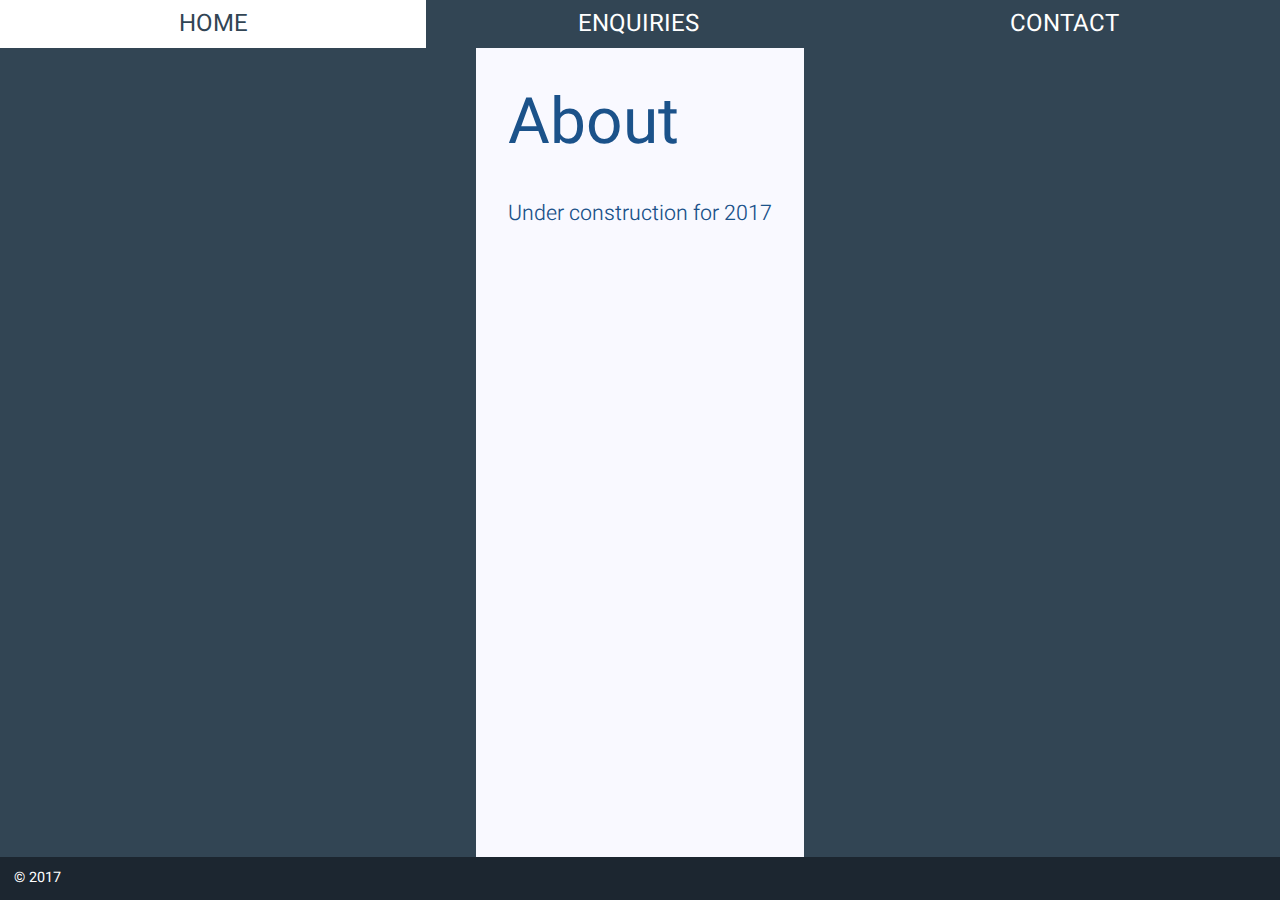
==== commit 8e86942b: "Synchronized build" ====
--- a/about/index.html
+++ b/about/index.html
@@ -74,14 +74,6 @@
         <ul>
             <li><a href="../">Home</a></li>
             
-                <li class="active">
-                    <a href="../about/">About</a>
-                </li>
-            
-                <li>
-                    <a href="../blog/">Blog</a>
-                </li>
-            
                 <li>
                     <a href="../enquiries/">Enquiries</a>
                 </li>
--- a/static/main.css
+++ b/static/main.css
@@ -1,3 +1,3 @@
-.container:after{content:"";display:table;clear:both}.row:before,.row-reverse:before,.row:after,.row-reverse:after{content:"";display:table}.row:after,.row-reverse:after{clear:both}.row,.row-reverse{zoom:1}.gr-0,.gr-1,.gr-2,.gr-3,.gr-4,.gr-5,.gr-6,.gr-7,.gr-8,.gr-9,.gr-10,.gr-11,.gr-12{display:inline-block;min-height:1px;float:left;-webkit-box-sizing:border-box;-moz-box-sizing:border-box;box-sizing:border-box;vertical-align:top}.gr-adapt{display:table-cell;width:1px;white-space:nowrap !important;-webkit-box-sizing:border-box;-moz-box-sizing:border-box;box-sizing:border-box}.gr-grow{display:table-cell;width:99999px;-webkit-box-sizing:border-box;-moz-box-sizing:border-box;box-sizing:border-box}.push-0,.push-1,.push-2,.push-3,.push-4,.push-5,.push-6,.push-7,.push-8,.push-9,.push-10,.push-11,.push-12{position:relative}.pull-0,.pull-1,.pull-2,.pull-3,.pull-4,.pull-5,.pull-6,.pull-7,.pull-8,.pull-9,.pull-10,.pull-11,.pull-12{position:relative}.nowrap{white-space:nowrap}.nowrap>*{white-space:normal}.wrap{white-space:normal}.gr-centered{display:block !important;float:none !important;margin-left:auto !important;margin-right:auto !important;clear:both !important}@media screen and (max-width: 900px){.container\@mobile:after{content:"";display:table;clear:both}}@media screen and (max-width: 900px){.row\@mobile:before,.row-reverse\@mobile:before,.row\@mobile:after,.row-reverse\@mobile:after{content:"";display:table}.row\@mobile:after,.row-reverse\@mobile:after{clear:both}.row\@mobile,.row-reverse\@mobile{zoom:1}}@media screen and (max-width: 900px){.gr-0\@mobile,.gr-1\@mobile,.gr-2\@mobile,.gr-3\@mobile,.gr-4\@mobile,.gr-5\@mobile,.gr-6\@mobile,.gr-7\@mobile,.gr-8\@mobile,.gr-9\@mobile,.gr-10\@mobile,.gr-11\@mobile,.gr-12\@mobile{display:inline-block;min-height:1px;float:left;-webkit-box-sizing:border-box;-moz-box-sizing:border-box;box-sizing:border-box;vertical-align:top}}@media screen and (max-width: 900px){.gr-adapt\@mobile{display:table-cell;width:1px;white-space:nowrap !important;-webkit-box-sizing:border-box;-moz-box-sizing:border-box;box-sizing:border-box}}@media screen and (max-width: 900px){.gr-grow\@mobile{display:table-cell;width:99999px;-webkit-box-sizing:border-box;-moz-box-sizing:border-box;box-sizing:border-box}}@media screen and (max-width: 900px){.push-0\@mobile,.push-1\@mobile,.push-2\@mobile,.push-3\@mobile,.push-4\@mobile,.push-5\@mobile,.push-6\@mobile,.push-7\@mobile,.push-8\@mobile,.push-9\@mobile,.push-10\@mobile,.push-11\@mobile,.push-12\@mobile{position:relative}}@media screen and (max-width: 900px){.pull-0\@mobile,.pull-1\@mobile,.pull-2\@mobile,.pull-3\@mobile,.pull-4\@mobile,.pull-5\@mobile,.pull-6\@mobile,.pull-7\@mobile,.pull-8\@mobile,.pull-9\@mobile,.pull-10\@mobile,.pull-11\@mobile,.pull-12\@mobile{position:relative}}@media screen and (max-width: 900px){.nowrap\@mobile{white-space:nowrap}.nowrap\@mobile>*{white-space:normal}}@media screen and (max-width: 900px){.wrap\@mobile{white-space:normal}}@media screen and (max-width: 900px){.gr-centered\@mobile{display:block !important;float:none !important;margin-left:auto !important;margin-right:auto !important;clear:both !important}}@media screen and (max-width: 1200px){.container\@landscape:after{content:"";display:table;clear:both}}@media screen and (max-width: 1200px){.row\@landscape:before,.row-reverse\@landscape:before,.row\@landscape:after,.row-reverse\@landscape:after{content:"";display:table}.row\@landscape:after,.row-reverse\@landscape:after{clear:both}.row\@landscape,.row-reverse\@landscape{zoom:1}}@media screen and (max-width: 1200px){.gr-0\@landscape,.gr-1\@landscape,.gr-2\@landscape,.gr-3\@landscape,.gr-4\@landscape,.gr-5\@landscape,.gr-6\@landscape,.gr-7\@landscape,.gr-8\@landscape,.gr-9\@landscape,.gr-10\@landscape,.gr-11\@landscape,.gr-12\@landscape{display:inline-block;min-height:1px;float:left;-webkit-box-sizing:border-box;-moz-box-sizing:border-box;box-sizing:border-box;vertical-align:top}}@media screen and (max-width: 1200px){.gr-adapt\@landscape{display:table-cell;width:1px;white-space:nowrap !important;-webkit-box-sizing:border-box;-moz-box-sizing:border-box;box-sizing:border-box}}@media screen and (max-width: 1200px){.gr-grow\@landscape{display:table-cell;width:99999px;-webkit-box-sizing:border-box;-moz-box-sizing:border-box;box-sizing:border-box}}@media screen and (max-width: 1200px){.push-0\@landscape,.push-1\@landscape,.push-2\@landscape,.push-3\@landscape,.push-4\@landscape,.push-5\@landscape,.push-6\@landscape,.push-7\@landscape,.push-8\@landscape,.push-9\@landscape,.push-10\@landscape,.push-11\@landscape,.push-12\@landscape{position:relative}}@media screen and (max-width: 1200px){.pull-0\@landscape,.pull-1\@landscape,.pull-2\@landscape,.pull-3\@landscape,.pull-4\@landscape,.pull-5\@landscape,.pull-6\@landscape,.pull-7\@landscape,.pull-8\@landscape,.pull-9\@landscape,.pull-10\@landscape,.pull-11\@landscape,.pull-12\@landscape{position:relative}}@media screen and (max-width: 1200px){.nowrap\@landscape{white-space:nowrap}.nowrap\@landscape>*{white-space:normal}}@media screen and (max-width: 1200px){.wrap\@landscape{white-space:normal}}@media screen and (max-width: 1200px){.gr-centered\@landscape{display:block !important;float:none !important;margin-left:auto !important;margin-right:auto !important;clear:both !important}}@media screen and (max-width: 400px){@-ms-viewport{width:device-width}}#gridle-settings{content:'{ "version" : "2.0.48", "states" : { "default":{ "name" : "default", "min-width" : null, "max-width" : null, "query" : null, "classes" : true, "context" : "12", "column-width" : null, "gutter-width" : "0px", "gutter-height" : "0", "gutter-top" : "0", "gutter-right" : "0px", "gutter-bottom" : "0", "gutter-left" : "0px", "direction" : "ltr", "dir-attribute" : false, "name-multiplicator" : "1", "states-classes" : false, "classes-prefix" : null, "_" : true }, "mobile":{ "name" : "mobile", "min-width" : null, "max-width" : "900px", "query" : "screen and (max-width: 900px)", "classes" : true, "context" : "12", "column-width" : null, "gutter-width" : "0px", "gutter-height" : "0", "gutter-top" : "0", "gutter-right" : "0px", "gutter-bottom" : "0", "gutter-left" : "0px", "direction" : "ltr", "dir-attribute" : false, "name-multiplicator" : "1", "states-classes" : false, "classes-prefix" : null, "_" : true }, "landscape":{ "name" : "landscape", "min-width" : null, "max-width" : "1200px", "query" : "screen and (max-width: 1200px)", "classes" : true, "context" : "12", "column-width" : null, "gutter-width" : "0px", "gutter-height" : "0", "gutter-top" : "0", "gutter-right" : "0px", "gutter-bottom" : "0", "gutter-left" : "0px", "direction" : "ltr", "dir-attribute" : false, "name-multiplicator" : "1", "states-classes" : false, "classes-prefix" : null, "_" : true }} }'}.gr-0{width:0%}.push-0{left:0%;right:auto}.pull-0{right:0%;left:auto}.prefix-0{margin-left:0%}.suffix-0{margin-right:0%}.gr-1{width:8.33333%}.push-1{left:8.33333%;right:auto}.pull-1{right:8.33333%;left:auto}.prefix-1{margin-left:8.33333%}.suffix-1{margin-right:8.33333%}.gr-2{width:16.66667%}.push-2{left:16.66667%;right:auto}.pull-2{right:16.66667%;left:auto}.prefix-2{margin-left:16.66667%}.suffix-2{margin-right:16.66667%}.gr-3{width:25%}.push-3{left:25%;right:auto}.pull-3{right:25%;left:auto}.prefix-3{margin-left:25%}.suffix-3{margin-right:25%}.gr-4{width:33.33333%}.push-4{left:33.33333%;right:auto}.pull-4{right:33.33333%;left:auto}.prefix-4{margin-left:33.33333%}.suffix-4{margin-right:33.33333%}.gr-5{width:41.66667%}.push-5{left:41.66667%;right:auto}.pull-5{right:41.66667%;left:auto}.prefix-5{margin-left:41.66667%}.suffix-5{margin-right:41.66667%}.gr-6{width:50%}.push-6{left:50%;right:auto}.pull-6{right:50%;left:auto}.prefix-6{margin-left:50%}.suffix-6{margin-right:50%}.gr-7{width:58.33333%}.push-7{left:58.33333%;right:auto}.pull-7{right:58.33333%;left:auto}.prefix-7{margin-left:58.33333%}.suffix-7{margin-right:58.33333%}.gr-8{width:66.66667%}.push-8{left:66.66667%;right:auto}.pull-8{right:66.66667%;left:auto}.prefix-8{margin-left:66.66667%}.suffix-8{margin-right:66.66667%}.gr-9{width:75%}.push-9{left:75%;right:auto}.pull-9{right:75%;left:auto}.prefix-9{margin-left:75%}.suffix-9{margin-right:75%}.gr-10{width:83.33333%}.push-10{left:83.33333%;right:auto}.pull-10{right:83.33333%;left:auto}.prefix-10{margin-left:83.33333%}.suffix-10{margin-right:83.33333%}.gr-11{width:91.66667%}.push-11{left:91.66667%;right:auto}.pull-11{right:91.66667%;left:auto}.prefix-11{margin-left:91.66667%}.suffix-11{margin-right:91.66667%}.gr-12{width:100%}.push-12{left:100%;right:auto}.pull-12{right:100%;left:auto}.prefix-12{margin-left:100%}.suffix-12{margin-right:100%}.float-left{float:left}.float-right{float:right}.clear{clear:both}.clear-left{clear:left}.clear-right{clear:right}.no-gutter{padding-top:0;padding-right:0;padding-bottom:0;padding-left:0}.no-gutter-left{padding-left:0}.no-gutter-right{padding-right:0}.no-gutter-top{padding-top:0}.no-gutter-bottom{padding-bottom:0}.auto-height{height:inherit}.row{padding-left:0 !important;padding-right:0 !important;margin-left:-0px;margin-right:-0px}[class*="no-gutter"]>.row{margin-left:0 !important;margin-right:0 !important}.row-reverse{padding-left:0 !important;padding-right:0 !important;margin-left:-0px;margin-right:-0px;transform:rotateY(180deg)}.row-reverse>[class*="gr-"]{transform:rotateY(-180deg)}[class*="no-gutter"]>.row-reverse{margin-left:0 !important;margin-right:0 !important}.row-full{width:100vw;margin-left:50% !important;margin-right:0 !important;-webkit-transform:translateX(-50%);-moz-transition:translateX(-50%);-ms-transform:translateX(-50%);-o-transform:translateX(-50%);transform:translateX(-50%)}.col{padding-left:0 !important;padding-right:0 !important;margin-left:-0px;margin-right:-0px}.col-reverse{padding-left:0 !important;padding-right:0 !important;margin-left:-0px;margin-right:-0px;transform:rotateX(180deg)}.col-reverse>[class*="gr-"]{transform:rotateX(-180deg)}.gr-table{display:table-cell;float:none;vertical-align:top}.row-align-left{font-size:0;clear:both;text-align:left}.row-align-left>*{float:none !important;vertical-align:bottom;font-size:1rem}@-moz-document url-prefix(){.row-align-left>*{margin-right:-0.5px}}.row-align-center{font-size:0;clear:both;text-align:center}.row-align-center>*{float:none !important;vertical-align:bottom;font-size:1rem}@-moz-document url-prefix(){.row-align-center>*{margin-right:-0.5px}}.row-align-center>*{text-align:left}.row-align-right{font-size:0;clear:both;text-align:right}.row-align-right>*{float:none !important;vertical-align:bottom;font-size:1rem}@-moz-document url-prefix(){.row-align-right>*{margin-right:-0.5px}}.row-align-right>*{text-align:left}.row-align-middle{font-size:0;clear:both;vertical-align:middle}.row-align-middle>*{float:none !important;vertical-align:middle;font-size:1rem}@-moz-document url-prefix(){.row-align-middle>*{margin-right:-0.5px}}.row-align-top{font-size:0;clear:both;vertical-align:top}.row-align-top>*{float:none !important;vertical-align:top;font-size:1rem}@-moz-document url-prefix(){.row-align-top>*{margin-right:-0.5px}}.row-align-bottom{font-size:0;clear:both;vertical-align:bottom}.row-align-bottom>*{float:none !important;vertical-align:bottom;font-size:1rem}@-moz-document url-prefix(){.row-align-bottom>*{margin-right:-0.5px}}.hide{display:none}.not-visible{visibility:hidden}.show{display:block}.show-inline{display:inline-block}.visible{visibility:visible}.row-debug{position:relative;z-index:99999;overflow:hidden}.row-debug:before{pointer-events:none;content:'';position:absolute;top:0;left:0;width:100%;height:99999px;background:linear-gradient(to right, transparent 50%, rgba(0,0,0,0.02) 50%);background-size:16.66667% 100%;z-index:99999}body{direction:ltr}@media screen and (max-width: 900px){.gr-0\@mobile{width:0%}.push-0\@mobile{left:0%;right:auto}.pull-0\@mobile{right:0%;left:auto}.prefix-0\@mobile{margin-left:0%}.suffix-0\@mobile{margin-right:0%}.gr-1\@mobile{width:8.33333%}.push-1\@mobile{left:8.33333%;right:auto}.pull-1\@mobile{right:8.33333%;left:auto}.prefix-1\@mobile{margin-left:8.33333%}.suffix-1\@mobile{margin-right:8.33333%}.gr-2\@mobile{width:16.66667%}.push-2\@mobile{left:16.66667%;right:auto}.pull-2\@mobile{right:16.66667%;left:auto}.prefix-2\@mobile{margin-left:16.66667%}.suffix-2\@mobile{margin-right:16.66667%}.gr-3\@mobile{width:25%}.push-3\@mobile{left:25%;right:auto}.pull-3\@mobile{right:25%;left:auto}.prefix-3\@mobile{margin-left:25%}.suffix-3\@mobile{margin-right:25%}.gr-4\@mobile{width:33.33333%}.push-4\@mobile{left:33.33333%;right:auto}.pull-4\@mobile{right:33.33333%;left:auto}.prefix-4\@mobile{margin-left:33.33333%}.suffix-4\@mobile{margin-right:33.33333%}.gr-5\@mobile{width:41.66667%}.push-5\@mobile{left:41.66667%;right:auto}.pull-5\@mobile{right:41.66667%;left:auto}.prefix-5\@mobile{margin-left:41.66667%}.suffix-5\@mobile{margin-right:41.66667%}.gr-6\@mobile{width:50%}.push-6\@mobile{left:50%;right:auto}.pull-6\@mobile{right:50%;left:auto}.prefix-6\@mobile{margin-left:50%}.suffix-6\@mobile{margin-right:50%}.gr-7\@mobile{width:58.33333%}.push-7\@mobile{left:58.33333%;right:auto}.pull-7\@mobile{right:58.33333%;left:auto}.prefix-7\@mobile{margin-left:58.33333%}.suffix-7\@mobile{margin-right:58.33333%}.gr-8\@mobile{width:66.66667%}.push-8\@mobile{left:66.66667%;right:auto}.pull-8\@mobile{right:66.66667%;left:auto}.prefix-8\@mobile{margin-left:66.66667%}.suffix-8\@mobile{margin-right:66.66667%}.gr-9\@mobile{width:75%}.push-9\@mobile{left:75%;right:auto}.pull-9\@mobile{right:75%;left:auto}.prefix-9\@mobile{margin-left:75%}.suffix-9\@mobile{margin-right:75%}.gr-10\@mobile{width:83.33333%}.push-10\@mobile{left:83.33333%;right:auto}.pull-10\@mobile{right:83.33333%;left:auto}.prefix-10\@mobile{margin-left:83.33333%}.suffix-10\@mobile{margin-right:83.33333%}.gr-11\@mobile{width:91.66667%}.push-11\@mobile{left:91.66667%;right:auto}.pull-11\@mobile{right:91.66667%;left:auto}.prefix-11\@mobile{margin-left:91.66667%}.suffix-11\@mobile{margin-right:91.66667%}.gr-12\@mobile{width:100%}.push-12\@mobile{left:100%;right:auto}.pull-12\@mobile{right:100%;left:auto}.prefix-12\@mobile{margin-left:100%}.suffix-12\@mobile{margin-right:100%}.float-left\@mobile{float:left}.float-right\@mobile{float:right}.clear\@mobile{clear:both}.clear-left\@mobile{clear:left}.clear-right\@mobile{clear:right}.no-gutter\@mobile{padding-top:0;padding-right:0;padding-bottom:0;padding-left:0}.no-gutter-left\@mobile{padding-left:0}.no-gutter-right\@mobile{padding-right:0}.no-gutter-top\@mobile{padding-top:0}.no-gutter-bottom\@mobile{padding-bottom:0}.auto-height\@mobile{height:inherit}.row\@mobile{padding-left:0 !important;padding-right:0 !important;margin-left:-0px;margin-right:-0px}[class*="no-gutter"]>.row\@mobile{margin-left:0 !important;margin-right:0 !important}.row-reverse\@mobile{padding-left:0 !important;padding-right:0 !important;margin-left:-0px;margin-right:-0px;transform:rotateY(180deg)}.row-reverse\@mobile>[class*="gr-"]{transform:rotateY(-180deg)}[class*="no-gutter"]>.row-reverse\@mobile{margin-left:0 !important;margin-right:0 !important}.row-full\@mobile{width:100vw;margin-left:50% !important;margin-right:0 !important;-webkit-transform:translateX(-50%);-moz-transition:translateX(-50%);-ms-transform:translateX(-50%);-o-transform:translateX(-50%);transform:translateX(-50%)}.col\@mobile{padding-left:0 !important;padding-right:0 !important;margin-left:-0px;margin-right:-0px}.col-reverse\@mobile{padding-left:0 !important;padding-right:0 !important;margin-left:-0px;margin-right:-0px;transform:rotateX(180deg)}.col-reverse\@mobile>[class*="gr-"]{transform:rotateX(-180deg)}.gr-table\@mobile{display:table-cell;float:none;vertical-align:top}.row-align-left\@mobile{font-size:0;clear:both;text-align:left}.row-align-left\@mobile>*{float:none !important;vertical-align:bottom;font-size:1rem}@-moz-document url-prefix(){.row-align-left\@mobile>*{margin-right:-0.5px}}.row-align-center\@mobile{font-size:0;clear:both;text-align:center}.row-align-center\@mobile>*{float:none !important;vertical-align:bottom;font-size:1rem}@-moz-document url-prefix(){.row-align-center\@mobile>*{margin-right:-0.5px}}.row-align-center\@mobile>*{text-align:left}.row-align-right\@mobile{font-size:0;clear:both;text-align:right}.row-align-right\@mobile>*{float:none !important;vertical-align:bottom;font-size:1rem}@-moz-document url-prefix(){.row-align-right\@mobile>*{margin-right:-0.5px}}.row-align-right\@mobile>*{text-align:left}.row-align-middle\@mobile{font-size:0;clear:both;vertical-align:middle}.row-align-middle\@mobile>*{float:none !important;vertical-align:middle;font-size:1rem}@-moz-document url-prefix(){.row-align-middle\@mobile>*{margin-right:-0.5px}}.row-align-top\@mobile{font-size:0;clear:both;vertical-align:top}.row-align-top\@mobile>*{float:none !important;vertical-align:top;font-size:1rem}@-moz-document url-prefix(){.row-align-top\@mobile>*{margin-right:-0.5px}}.row-align-bottom\@mobile{font-size:0;clear:both;vertical-align:bottom}.row-align-bottom\@mobile>*{float:none !important;vertical-align:bottom;font-size:1rem}@-moz-document url-prefix(){.row-align-bottom\@mobile>*{margin-right:-0.5px}}.hide\@mobile{display:none}.not-visible\@mobile{visibility:hidden}.show\@mobile{display:block}.show-inline\@mobile{display:inline-block}.visible\@mobile{visibility:visible}.row-debug\@mobile{position:relative;z-index:99999;overflow:hidden}.row-debug\@mobile:before{pointer-events:none;content:'';position:absolute;top:0;left:0;width:100%;height:99999px;background:linear-gradient(to right, transparent 50%, rgba(0,0,0,0.02) 50%);background-size:16.66667% 100%;z-index:99999}body{direction:ltr}}@media screen and (max-width: 1200px){.gr-0\@landscape{width:0%}.push-0\@landscape{left:0%;right:auto}.pull-0\@landscape{right:0%;left:auto}.prefix-0\@landscape{margin-left:0%}.suffix-0\@landscape{margin-right:0%}.gr-1\@landscape{width:8.33333%}.push-1\@landscape{left:8.33333%;right:auto}.pull-1\@landscape{right:8.33333%;left:auto}.prefix-1\@landscape{margin-left:8.33333%}.suffix-1\@landscape{margin-right:8.33333%}.gr-2\@landscape{width:16.66667%}.push-2\@landscape{left:16.66667%;right:auto}.pull-2\@landscape{right:16.66667%;left:auto}.prefix-2\@landscape{margin-left:16.66667%}.suffix-2\@landscape{margin-right:16.66667%}.gr-3\@landscape{width:25%}.push-3\@landscape{left:25%;right:auto}.pull-3\@landscape{right:25%;left:auto}.prefix-3\@landscape{margin-left:25%}.suffix-3\@landscape{margin-right:25%}.gr-4\@landscape{width:33.33333%}.push-4\@landscape{left:33.33333%;right:auto}.pull-4\@landscape{right:33.33333%;left:auto}.prefix-4\@landscape{margin-left:33.33333%}.suffix-4\@landscape{margin-right:33.33333%}.gr-5\@landscape{width:41.66667%}.push-5\@landscape{left:41.66667%;right:auto}.pull-5\@landscape{right:41.66667%;left:auto}.prefix-5\@landscape{margin-left:41.66667%}.suffix-5\@landscape{margin-right:41.66667%}.gr-6\@landscape{width:50%}.push-6\@landscape{left:50%;right:auto}.pull-6\@landscape{right:50%;left:auto}.prefix-6\@landscape{margin-left:50%}.suffix-6\@landscape{margin-right:50%}.gr-7\@landscape{width:58.33333%}.push-7\@landscape{left:58.33333%;right:auto}.pull-7\@landscape{right:58.33333%;left:auto}.prefix-7\@landscape{margin-left:58.33333%}.suffix-7\@landscape{margin-right:58.33333%}.gr-8\@landscape{width:66.66667%}.push-8\@landscape{left:66.66667%;right:auto}.pull-8\@landscape{right:66.66667%;left:auto}.prefix-8\@landscape{margin-left:66.66667%}.suffix-8\@landscape{margin-right:66.66667%}.gr-9\@landscape{width:75%}.push-9\@landscape{left:75%;right:auto}.pull-9\@landscape{right:75%;left:auto}.prefix-9\@landscape{margin-left:75%}.suffix-9\@landscape{margin-right:75%}.gr-10\@landscape{width:83.33333%}.push-10\@landscape{left:83.33333%;right:auto}.pull-10\@landscape{right:83.33333%;left:auto}.prefix-10\@landscape{margin-left:83.33333%}.suffix-10\@landscape{margin-right:83.33333%}.gr-11\@landscape{width:91.66667%}.push-11\@landscape{left:91.66667%;right:auto}.pull-11\@landscape{right:91.66667%;left:auto}.prefix-11\@landscape{margin-left:91.66667%}.suffix-11\@landscape{margin-right:91.66667%}.gr-12\@landscape{width:100%}.push-12\@landscape{left:100%;right:auto}.pull-12\@landscape{right:100%;left:auto}.prefix-12\@landscape{margin-left:100%}.suffix-12\@landscape{margin-right:100%}.float-left\@landscape{float:left}.float-right\@landscape{float:right}.clear\@landscape{clear:both}.clear-left\@landscape{clear:left}.clear-right\@landscape{clear:right}.no-gutter\@landscape{padding-top:0;padding-right:0;padding-bottom:0;padding-left:0}.no-gutter-left\@landscape{padding-left:0}.no-gutter-right\@landscape{padding-right:0}.no-gutter-top\@landscape{padding-top:0}.no-gutter-bottom\@landscape{padding-bottom:0}.auto-height\@landscape{height:inherit}.row\@landscape{padding-left:0 !important;padding-right:0 !important;margin-left:-0px;margin-right:-0px}[class*="no-gutter"]>.row\@landscape{margin-left:0 !important;margin-right:0 !important}.row-reverse\@landscape{padding-left:0 !important;padding-right:0 !important;margin-left:-0px;margin-right:-0px;transform:rotateY(180deg)}.row-reverse\@landscape>[class*="gr-"]{transform:rotateY(-180deg)}[class*="no-gutter"]>.row-reverse\@landscape{margin-left:0 !important;margin-right:0 !important}.row-full\@landscape{width:100vw;margin-left:50% !important;margin-right:0 !important;-webkit-transform:translateX(-50%);-moz-transition:translateX(-50%);-ms-transform:translateX(-50%);-o-transform:translateX(-50%);transform:translateX(-50%)}.col\@landscape{padding-left:0 !important;padding-right:0 !important;margin-left:-0px;margin-right:-0px}.col-reverse\@landscape{padding-left:0 !important;padding-right:0 !important;margin-left:-0px;margin-right:-0px;transform:rotateX(180deg)}.col-reverse\@landscape>[class*="gr-"]{transform:rotateX(-180deg)}.gr-table\@landscape{display:table-cell;float:none;vertical-align:top}.row-align-left\@landscape{font-size:0;clear:both;text-align:left}.row-align-left\@landscape>*{float:none !important;vertical-align:bottom;font-size:1rem}@-moz-document url-prefix(){.row-align-left\@landscape>*{margin-right:-0.5px}}.row-align-center\@landscape{font-size:0;clear:both;text-align:center}.row-align-center\@landscape>*{float:none !important;vertical-align:bottom;font-size:1rem}@-moz-document url-prefix(){.row-align-center\@landscape>*{margin-right:-0.5px}}.row-align-center\@landscape>*{text-align:left}.row-align-right\@landscape{font-size:0;clear:both;text-align:right}.row-align-right\@landscape>*{float:none !important;vertical-align:bottom;font-size:1rem}@-moz-document url-prefix(){.row-align-right\@landscape>*{margin-right:-0.5px}}.row-align-right\@landscape>*{text-align:left}.row-align-middle\@landscape{font-size:0;clear:both;vertical-align:middle}.row-align-middle\@landscape>*{float:none !important;vertical-align:middle;font-size:1rem}@-moz-document url-prefix(){.row-align-middle\@landscape>*{margin-right:-0.5px}}.row-align-top\@landscape{font-size:0;clear:both;vertical-align:top}.row-align-top\@landscape>*{float:none !important;vertical-align:top;font-size:1rem}@-moz-document url-prefix(){.row-align-top\@landscape>*{margin-right:-0.5px}}.row-align-bottom\@landscape{font-size:0;clear:both;vertical-align:bottom}.row-align-bottom\@landscape>*{float:none !important;vertical-align:bottom;font-size:1rem}@-moz-document url-prefix(){.row-align-bottom\@landscape>*{margin-right:-0.5px}}.hide\@landscape{display:none}.not-visible\@landscape{visibility:hidden}.show\@landscape{display:block}.show-inline\@landscape{display:inline-block}.visible\@landscape{visibility:visible}.row-debug\@landscape{position:relative;z-index:99999;overflow:hidden}.row-debug\@landscape:before{pointer-events:none;content:'';position:absolute;top:0;left:0;width:100%;height:99999px;background:linear-gradient(to right, transparent 50%, rgba(0,0,0,0.02) 50%);background-size:16.66667% 100%;z-index:99999}body{direction:ltr}}[class*="gr-"]>[class^="row"],[class*="gr-"]>[class^="col"]{margin-left:-0px;margin-right:-0px}@media screen and (max-width: 900px){[class*="gr-"]>[class^="row"],[class*="gr-"]>[class^="col"]{margin-left:-0px;margin-right:-0px}}@media screen and (max-width: 1200px){[class*="gr-"]>[class^="row"],[class*="gr-"]>[class^="col"]{margin-left:-0px;margin-right:-0px}}img.hflip{-moz-transform:scaleX(-1);-o-transform:scaleX(-1);-webkit-transform:scaleX(-1);transform:scaleX(-1);filter:FlipH;-ms-filter:"FlipH"}header nav.step-nav{font-size:1.5em;font-weight:400}header nav.step-nav li{background-color:#324554;transition:.3s background-color}header nav.step-nav a{display:block;text-transform:uppercase;color:white;transition:.3s color}header nav.step-nav li:hover a{color:#324554}header nav.step-nav li:hover{background-color:white}header nav.step-nav li.active{background-color:white}header nav.step-nav li.active a{color:#324554;font-weight:100}@media screen and (min-width: 900px){header nav.step-nav li{display:inline-block;width:20%;margin-right:-7px}}footer{font-size:0.6rem;padding:1em;background-color:#1c2630;color:white}@media screen and (min-width: 900px){footer{font-size:0.9rem}}nav.step-nav img{width:auto;height:1.25em;vertical-align:sub}nav.step-nav ul{list-style:none;margin:0;padding:0}nav.step-nav ul li{text-align:center;line-height:2em;height:2em}nav.step-nav ul .active{font-weight:600}nav.step-nav ul li a{text-decoration:none}*,*::after,*::before{box-sizing:border-box}button,input,optgroup,select,textarea{margin:0}html,body{height:100%}body{font-family:'Heebo', 'Verdana', sans-serif;font-size:0.75rem;font-weight:400;line-height:1;margin:0;background:#324554;color:#1b528a}h1{font-size:4rem;font-weight:400}h2{font-weight:400}a{color:#292621}a:hover{color:#33bbdf}p{line-height:1.5em;font-weight:300}.site_content{background-color:#f9f9ff}.lite{font-weight:100}div.page{margin:0 auto;max-width:1600px}.body{font-size:1.333em;height:100%;padding:0 1rem}.intro p{font-size:1.5em}.pinboard{background-color:#d2e7ef}.pinboard .inst{padding:0 1em}.profile img{display:block;max-width:100%;height:auto}.contact-strip{background-color:#c9ddef;margin-bottom:4em}.contact-strip a{display:block;padding:1rem;text-decoration:none;transition-property:background-color;transition-duration:0.5s;border-bottom:1px solid #324554}.contact-strip a:hover{background-color:rgba(124,124,124,0.4);color:white}#submit{font-size:1.25rem;font-weight:100;margin-top:1em;margin-bottom:2em;padding:1em}.rj{text-align:right}@media screen and (min-width: 900px){body{font-size:1rem}h1{font-size:6rem}.body{padding:0 2rem}.profile img{margin-top:4rem}.contact-strip{border-top:1px solid #324554}.contact-strip a{border-bottom:none}.gutt-a{margin-left:1em}}
+.container:after{content:"";display:table;clear:both}.row:before,.row-reverse:before,.row:after,.row-reverse:after{content:"";display:table}.row:after,.row-reverse:after{clear:both}.row,.row-reverse{zoom:1}.gr-0,.gr-1,.gr-2,.gr-3,.gr-4,.gr-5,.gr-6,.gr-7,.gr-8,.gr-9,.gr-10,.gr-11,.gr-12{display:inline-block;min-height:1px;float:left;-webkit-box-sizing:border-box;-moz-box-sizing:border-box;box-sizing:border-box;vertical-align:top}.gr-adapt{display:table-cell;width:1px;white-space:nowrap !important;-webkit-box-sizing:border-box;-moz-box-sizing:border-box;box-sizing:border-box}.gr-grow{display:table-cell;width:99999px;-webkit-box-sizing:border-box;-moz-box-sizing:border-box;box-sizing:border-box}.push-0,.push-1,.push-2,.push-3,.push-4,.push-5,.push-6,.push-7,.push-8,.push-9,.push-10,.push-11,.push-12{position:relative}.pull-0,.pull-1,.pull-2,.pull-3,.pull-4,.pull-5,.pull-6,.pull-7,.pull-8,.pull-9,.pull-10,.pull-11,.pull-12{position:relative}.nowrap{white-space:nowrap}.nowrap>*{white-space:normal}.wrap{white-space:normal}.gr-centered{display:block !important;float:none !important;margin-left:auto !important;margin-right:auto !important;clear:both !important}@media screen and (max-width: 900px){.container\@mobile:after{content:"";display:table;clear:both}}@media screen and (max-width: 900px){.row\@mobile:before,.row-reverse\@mobile:before,.row\@mobile:after,.row-reverse\@mobile:after{content:"";display:table}.row\@mobile:after,.row-reverse\@mobile:after{clear:both}.row\@mobile,.row-reverse\@mobile{zoom:1}}@media screen and (max-width: 900px){.gr-0\@mobile,.gr-1\@mobile,.gr-2\@mobile,.gr-3\@mobile,.gr-4\@mobile,.gr-5\@mobile,.gr-6\@mobile,.gr-7\@mobile,.gr-8\@mobile,.gr-9\@mobile,.gr-10\@mobile,.gr-11\@mobile,.gr-12\@mobile{display:inline-block;min-height:1px;float:left;-webkit-box-sizing:border-box;-moz-box-sizing:border-box;box-sizing:border-box;vertical-align:top}}@media screen and (max-width: 900px){.gr-adapt\@mobile{display:table-cell;width:1px;white-space:nowrap !important;-webkit-box-sizing:border-box;-moz-box-sizing:border-box;box-sizing:border-box}}@media screen and (max-width: 900px){.gr-grow\@mobile{display:table-cell;width:99999px;-webkit-box-sizing:border-box;-moz-box-sizing:border-box;box-sizing:border-box}}@media screen and (max-width: 900px){.push-0\@mobile,.push-1\@mobile,.push-2\@mobile,.push-3\@mobile,.push-4\@mobile,.push-5\@mobile,.push-6\@mobile,.push-7\@mobile,.push-8\@mobile,.push-9\@mobile,.push-10\@mobile,.push-11\@mobile,.push-12\@mobile{position:relative}}@media screen and (max-width: 900px){.pull-0\@mobile,.pull-1\@mobile,.pull-2\@mobile,.pull-3\@mobile,.pull-4\@mobile,.pull-5\@mobile,.pull-6\@mobile,.pull-7\@mobile,.pull-8\@mobile,.pull-9\@mobile,.pull-10\@mobile,.pull-11\@mobile,.pull-12\@mobile{position:relative}}@media screen and (max-width: 900px){.nowrap\@mobile{white-space:nowrap}.nowrap\@mobile>*{white-space:normal}}@media screen and (max-width: 900px){.wrap\@mobile{white-space:normal}}@media screen and (max-width: 900px){.gr-centered\@mobile{display:block !important;float:none !important;margin-left:auto !important;margin-right:auto !important;clear:both !important}}@media screen and (max-width: 1200px){.container\@landscape:after{content:"";display:table;clear:both}}@media screen and (max-width: 1200px){.row\@landscape:before,.row-reverse\@landscape:before,.row\@landscape:after,.row-reverse\@landscape:after{content:"";display:table}.row\@landscape:after,.row-reverse\@landscape:after{clear:both}.row\@landscape,.row-reverse\@landscape{zoom:1}}@media screen and (max-width: 1200px){.gr-0\@landscape,.gr-1\@landscape,.gr-2\@landscape,.gr-3\@landscape,.gr-4\@landscape,.gr-5\@landscape,.gr-6\@landscape,.gr-7\@landscape,.gr-8\@landscape,.gr-9\@landscape,.gr-10\@landscape,.gr-11\@landscape,.gr-12\@landscape{display:inline-block;min-height:1px;float:left;-webkit-box-sizing:border-box;-moz-box-sizing:border-box;box-sizing:border-box;vertical-align:top}}@media screen and (max-width: 1200px){.gr-adapt\@landscape{display:table-cell;width:1px;white-space:nowrap !important;-webkit-box-sizing:border-box;-moz-box-sizing:border-box;box-sizing:border-box}}@media screen and (max-width: 1200px){.gr-grow\@landscape{display:table-cell;width:99999px;-webkit-box-sizing:border-box;-moz-box-sizing:border-box;box-sizing:border-box}}@media screen and (max-width: 1200px){.push-0\@landscape,.push-1\@landscape,.push-2\@landscape,.push-3\@landscape,.push-4\@landscape,.push-5\@landscape,.push-6\@landscape,.push-7\@landscape,.push-8\@landscape,.push-9\@landscape,.push-10\@landscape,.push-11\@landscape,.push-12\@landscape{position:relative}}@media screen and (max-width: 1200px){.pull-0\@landscape,.pull-1\@landscape,.pull-2\@landscape,.pull-3\@landscape,.pull-4\@landscape,.pull-5\@landscape,.pull-6\@landscape,.pull-7\@landscape,.pull-8\@landscape,.pull-9\@landscape,.pull-10\@landscape,.pull-11\@landscape,.pull-12\@landscape{position:relative}}@media screen and (max-width: 1200px){.nowrap\@landscape{white-space:nowrap}.nowrap\@landscape>*{white-space:normal}}@media screen and (max-width: 1200px){.wrap\@landscape{white-space:normal}}@media screen and (max-width: 1200px){.gr-centered\@landscape{display:block !important;float:none !important;margin-left:auto !important;margin-right:auto !important;clear:both !important}}@media screen and (max-width: 400px){@-ms-viewport{width:device-width}}#gridle-settings{content:'{ "version" : "2.0.48", "states" : { "default":{ "name" : "default", "min-width" : null, "max-width" : null, "query" : null, "classes" : true, "context" : "12", "column-width" : null, "gutter-width" : "0px", "gutter-height" : "0", "gutter-top" : "0", "gutter-right" : "0px", "gutter-bottom" : "0", "gutter-left" : "0px", "direction" : "ltr", "dir-attribute" : false, "name-multiplicator" : "1", "states-classes" : false, "classes-prefix" : null, "_" : true }, "mobile":{ "name" : "mobile", "min-width" : null, "max-width" : "900px", "query" : "screen and (max-width: 900px)", "classes" : true, "context" : "12", "column-width" : null, "gutter-width" : "0px", "gutter-height" : "0", "gutter-top" : "0", "gutter-right" : "0px", "gutter-bottom" : "0", "gutter-left" : "0px", "direction" : "ltr", "dir-attribute" : false, "name-multiplicator" : "1", "states-classes" : false, "classes-prefix" : null, "_" : true }, "landscape":{ "name" : "landscape", "min-width" : null, "max-width" : "1200px", "query" : "screen and (max-width: 1200px)", "classes" : true, "context" : "12", "column-width" : null, "gutter-width" : "0px", "gutter-height" : "0", "gutter-top" : "0", "gutter-right" : "0px", "gutter-bottom" : "0", "gutter-left" : "0px", "direction" : "ltr", "dir-attribute" : false, "name-multiplicator" : "1", "states-classes" : false, "classes-prefix" : null, "_" : true }} }'}.gr-0{width:0%}.push-0{left:0%;right:auto}.pull-0{right:0%;left:auto}.prefix-0{margin-left:0%}.suffix-0{margin-right:0%}.gr-1{width:8.33333%}.push-1{left:8.33333%;right:auto}.pull-1{right:8.33333%;left:auto}.prefix-1{margin-left:8.33333%}.suffix-1{margin-right:8.33333%}.gr-2{width:16.66667%}.push-2{left:16.66667%;right:auto}.pull-2{right:16.66667%;left:auto}.prefix-2{margin-left:16.66667%}.suffix-2{margin-right:16.66667%}.gr-3{width:25%}.push-3{left:25%;right:auto}.pull-3{right:25%;left:auto}.prefix-3{margin-left:25%}.suffix-3{margin-right:25%}.gr-4{width:33.33333%}.push-4{left:33.33333%;right:auto}.pull-4{right:33.33333%;left:auto}.prefix-4{margin-left:33.33333%}.suffix-4{margin-right:33.33333%}.gr-5{width:41.66667%}.push-5{left:41.66667%;right:auto}.pull-5{right:41.66667%;left:auto}.prefix-5{margin-left:41.66667%}.suffix-5{margin-right:41.66667%}.gr-6{width:50%}.push-6{left:50%;right:auto}.pull-6{right:50%;left:auto}.prefix-6{margin-left:50%}.suffix-6{margin-right:50%}.gr-7{width:58.33333%}.push-7{left:58.33333%;right:auto}.pull-7{right:58.33333%;left:auto}.prefix-7{margin-left:58.33333%}.suffix-7{margin-right:58.33333%}.gr-8{width:66.66667%}.push-8{left:66.66667%;right:auto}.pull-8{right:66.66667%;left:auto}.prefix-8{margin-left:66.66667%}.suffix-8{margin-right:66.66667%}.gr-9{width:75%}.push-9{left:75%;right:auto}.pull-9{right:75%;left:auto}.prefix-9{margin-left:75%}.suffix-9{margin-right:75%}.gr-10{width:83.33333%}.push-10{left:83.33333%;right:auto}.pull-10{right:83.33333%;left:auto}.prefix-10{margin-left:83.33333%}.suffix-10{margin-right:83.33333%}.gr-11{width:91.66667%}.push-11{left:91.66667%;right:auto}.pull-11{right:91.66667%;left:auto}.prefix-11{margin-left:91.66667%}.suffix-11{margin-right:91.66667%}.gr-12{width:100%}.push-12{left:100%;right:auto}.pull-12{right:100%;left:auto}.prefix-12{margin-left:100%}.suffix-12{margin-right:100%}.float-left{float:left}.float-right{float:right}.clear{clear:both}.clear-left{clear:left}.clear-right{clear:right}.no-gutter{padding-top:0;padding-right:0;padding-bottom:0;padding-left:0}.no-gutter-left{padding-left:0}.no-gutter-right{padding-right:0}.no-gutter-top{padding-top:0}.no-gutter-bottom{padding-bottom:0}.auto-height{height:inherit}.row{padding-left:0 !important;padding-right:0 !important;margin-left:-0px;margin-right:-0px}[class*="no-gutter"]>.row{margin-left:0 !important;margin-right:0 !important}.row-reverse{padding-left:0 !important;padding-right:0 !important;margin-left:-0px;margin-right:-0px;transform:rotateY(180deg)}.row-reverse>[class*="gr-"]{transform:rotateY(-180deg)}[class*="no-gutter"]>.row-reverse{margin-left:0 !important;margin-right:0 !important}.row-full{width:100vw;margin-left:50% !important;margin-right:0 !important;-webkit-transform:translateX(-50%);-moz-transition:translateX(-50%);-ms-transform:translateX(-50%);-o-transform:translateX(-50%);transform:translateX(-50%)}.col{padding-left:0 !important;padding-right:0 !important;margin-left:-0px;margin-right:-0px}.col-reverse{padding-left:0 !important;padding-right:0 !important;margin-left:-0px;margin-right:-0px;transform:rotateX(180deg)}.col-reverse>[class*="gr-"]{transform:rotateX(-180deg)}.gr-table{display:table-cell;float:none;vertical-align:top}.row-align-left{font-size:0;clear:both;text-align:left}.row-align-left>*{float:none !important;vertical-align:bottom;font-size:1rem}@-moz-document url-prefix(){.row-align-left>*{margin-right:-0.5px}}.row-align-center{font-size:0;clear:both;text-align:center}.row-align-center>*{float:none !important;vertical-align:bottom;font-size:1rem}@-moz-document url-prefix(){.row-align-center>*{margin-right:-0.5px}}.row-align-center>*{text-align:left}.row-align-right{font-size:0;clear:both;text-align:right}.row-align-right>*{float:none !important;vertical-align:bottom;font-size:1rem}@-moz-document url-prefix(){.row-align-right>*{margin-right:-0.5px}}.row-align-right>*{text-align:left}.row-align-middle{font-size:0;clear:both;vertical-align:middle}.row-align-middle>*{float:none !important;vertical-align:middle;font-size:1rem}@-moz-document url-prefix(){.row-align-middle>*{margin-right:-0.5px}}.row-align-top{font-size:0;clear:both;vertical-align:top}.row-align-top>*{float:none !important;vertical-align:top;font-size:1rem}@-moz-document url-prefix(){.row-align-top>*{margin-right:-0.5px}}.row-align-bottom{font-size:0;clear:both;vertical-align:bottom}.row-align-bottom>*{float:none !important;vertical-align:bottom;font-size:1rem}@-moz-document url-prefix(){.row-align-bottom>*{margin-right:-0.5px}}.hide{display:none}.not-visible{visibility:hidden}.show{display:block}.show-inline{display:inline-block}.visible{visibility:visible}.row-debug{position:relative;z-index:99999;overflow:hidden}.row-debug:before{pointer-events:none;content:'';position:absolute;top:0;left:0;width:100%;height:99999px;background:linear-gradient(to right, transparent 50%, rgba(0,0,0,0.02) 50%);background-size:16.66667% 100%;z-index:99999}body{direction:ltr}@media screen and (max-width: 900px){.gr-0\@mobile{width:0%}.push-0\@mobile{left:0%;right:auto}.pull-0\@mobile{right:0%;left:auto}.prefix-0\@mobile{margin-left:0%}.suffix-0\@mobile{margin-right:0%}.gr-1\@mobile{width:8.33333%}.push-1\@mobile{left:8.33333%;right:auto}.pull-1\@mobile{right:8.33333%;left:auto}.prefix-1\@mobile{margin-left:8.33333%}.suffix-1\@mobile{margin-right:8.33333%}.gr-2\@mobile{width:16.66667%}.push-2\@mobile{left:16.66667%;right:auto}.pull-2\@mobile{right:16.66667%;left:auto}.prefix-2\@mobile{margin-left:16.66667%}.suffix-2\@mobile{margin-right:16.66667%}.gr-3\@mobile{width:25%}.push-3\@mobile{left:25%;right:auto}.pull-3\@mobile{right:25%;left:auto}.prefix-3\@mobile{margin-left:25%}.suffix-3\@mobile{margin-right:25%}.gr-4\@mobile{width:33.33333%}.push-4\@mobile{left:33.33333%;right:auto}.pull-4\@mobile{right:33.33333%;left:auto}.prefix-4\@mobile{margin-left:33.33333%}.suffix-4\@mobile{margin-right:33.33333%}.gr-5\@mobile{width:41.66667%}.push-5\@mobile{left:41.66667%;right:auto}.pull-5\@mobile{right:41.66667%;left:auto}.prefix-5\@mobile{margin-left:41.66667%}.suffix-5\@mobile{margin-right:41.66667%}.gr-6\@mobile{width:50%}.push-6\@mobile{left:50%;right:auto}.pull-6\@mobile{right:50%;left:auto}.prefix-6\@mobile{margin-left:50%}.suffix-6\@mobile{margin-right:50%}.gr-7\@mobile{width:58.33333%}.push-7\@mobile{left:58.33333%;right:auto}.pull-7\@mobile{right:58.33333%;left:auto}.prefix-7\@mobile{margin-left:58.33333%}.suffix-7\@mobile{margin-right:58.33333%}.gr-8\@mobile{width:66.66667%}.push-8\@mobile{left:66.66667%;right:auto}.pull-8\@mobile{right:66.66667%;left:auto}.prefix-8\@mobile{margin-left:66.66667%}.suffix-8\@mobile{margin-right:66.66667%}.gr-9\@mobile{width:75%}.push-9\@mobile{left:75%;right:auto}.pull-9\@mobile{right:75%;left:auto}.prefix-9\@mobile{margin-left:75%}.suffix-9\@mobile{margin-right:75%}.gr-10\@mobile{width:83.33333%}.push-10\@mobile{left:83.33333%;right:auto}.pull-10\@mobile{right:83.33333%;left:auto}.prefix-10\@mobile{margin-left:83.33333%}.suffix-10\@mobile{margin-right:83.33333%}.gr-11\@mobile{width:91.66667%}.push-11\@mobile{left:91.66667%;right:auto}.pull-11\@mobile{right:91.66667%;left:auto}.prefix-11\@mobile{margin-left:91.66667%}.suffix-11\@mobile{margin-right:91.66667%}.gr-12\@mobile{width:100%}.push-12\@mobile{left:100%;right:auto}.pull-12\@mobile{right:100%;left:auto}.prefix-12\@mobile{margin-left:100%}.suffix-12\@mobile{margin-right:100%}.float-left\@mobile{float:left}.float-right\@mobile{float:right}.clear\@mobile{clear:both}.clear-left\@mobile{clear:left}.clear-right\@mobile{clear:right}.no-gutter\@mobile{padding-top:0;padding-right:0;padding-bottom:0;padding-left:0}.no-gutter-left\@mobile{padding-left:0}.no-gutter-right\@mobile{padding-right:0}.no-gutter-top\@mobile{padding-top:0}.no-gutter-bottom\@mobile{padding-bottom:0}.auto-height\@mobile{height:inherit}.row\@mobile{padding-left:0 !important;padding-right:0 !important;margin-left:-0px;margin-right:-0px}[class*="no-gutter"]>.row\@mobile{margin-left:0 !important;margin-right:0 !important}.row-reverse\@mobile{padding-left:0 !important;padding-right:0 !important;margin-left:-0px;margin-right:-0px;transform:rotateY(180deg)}.row-reverse\@mobile>[class*="gr-"]{transform:rotateY(-180deg)}[class*="no-gutter"]>.row-reverse\@mobile{margin-left:0 !important;margin-right:0 !important}.row-full\@mobile{width:100vw;margin-left:50% !important;margin-right:0 !important;-webkit-transform:translateX(-50%);-moz-transition:translateX(-50%);-ms-transform:translateX(-50%);-o-transform:translateX(-50%);transform:translateX(-50%)}.col\@mobile{padding-left:0 !important;padding-right:0 !important;margin-left:-0px;margin-right:-0px}.col-reverse\@mobile{padding-left:0 !important;padding-right:0 !important;margin-left:-0px;margin-right:-0px;transform:rotateX(180deg)}.col-reverse\@mobile>[class*="gr-"]{transform:rotateX(-180deg)}.gr-table\@mobile{display:table-cell;float:none;vertical-align:top}.row-align-left\@mobile{font-size:0;clear:both;text-align:left}.row-align-left\@mobile>*{float:none !important;vertical-align:bottom;font-size:1rem}@-moz-document url-prefix(){.row-align-left\@mobile>*{margin-right:-0.5px}}.row-align-center\@mobile{font-size:0;clear:both;text-align:center}.row-align-center\@mobile>*{float:none !important;vertical-align:bottom;font-size:1rem}@-moz-document url-prefix(){.row-align-center\@mobile>*{margin-right:-0.5px}}.row-align-center\@mobile>*{text-align:left}.row-align-right\@mobile{font-size:0;clear:both;text-align:right}.row-align-right\@mobile>*{float:none !important;vertical-align:bottom;font-size:1rem}@-moz-document url-prefix(){.row-align-right\@mobile>*{margin-right:-0.5px}}.row-align-right\@mobile>*{text-align:left}.row-align-middle\@mobile{font-size:0;clear:both;vertical-align:middle}.row-align-middle\@mobile>*{float:none !important;vertical-align:middle;font-size:1rem}@-moz-document url-prefix(){.row-align-middle\@mobile>*{margin-right:-0.5px}}.row-align-top\@mobile{font-size:0;clear:both;vertical-align:top}.row-align-top\@mobile>*{float:none !important;vertical-align:top;font-size:1rem}@-moz-document url-prefix(){.row-align-top\@mobile>*{margin-right:-0.5px}}.row-align-bottom\@mobile{font-size:0;clear:both;vertical-align:bottom}.row-align-bottom\@mobile>*{float:none !important;vertical-align:bottom;font-size:1rem}@-moz-document url-prefix(){.row-align-bottom\@mobile>*{margin-right:-0.5px}}.hide\@mobile{display:none}.not-visible\@mobile{visibility:hidden}.show\@mobile{display:block}.show-inline\@mobile{display:inline-block}.visible\@mobile{visibility:visible}.row-debug\@mobile{position:relative;z-index:99999;overflow:hidden}.row-debug\@mobile:before{pointer-events:none;content:'';position:absolute;top:0;left:0;width:100%;height:99999px;background:linear-gradient(to right, transparent 50%, rgba(0,0,0,0.02) 50%);background-size:16.66667% 100%;z-index:99999}body{direction:ltr}}@media screen and (max-width: 1200px){.gr-0\@landscape{width:0%}.push-0\@landscape{left:0%;right:auto}.pull-0\@landscape{right:0%;left:auto}.prefix-0\@landscape{margin-left:0%}.suffix-0\@landscape{margin-right:0%}.gr-1\@landscape{width:8.33333%}.push-1\@landscape{left:8.33333%;right:auto}.pull-1\@landscape{right:8.33333%;left:auto}.prefix-1\@landscape{margin-left:8.33333%}.suffix-1\@landscape{margin-right:8.33333%}.gr-2\@landscape{width:16.66667%}.push-2\@landscape{left:16.66667%;right:auto}.pull-2\@landscape{right:16.66667%;left:auto}.prefix-2\@landscape{margin-left:16.66667%}.suffix-2\@landscape{margin-right:16.66667%}.gr-3\@landscape{width:25%}.push-3\@landscape{left:25%;right:auto}.pull-3\@landscape{right:25%;left:auto}.prefix-3\@landscape{margin-left:25%}.suffix-3\@landscape{margin-right:25%}.gr-4\@landscape{width:33.33333%}.push-4\@landscape{left:33.33333%;right:auto}.pull-4\@landscape{right:33.33333%;left:auto}.prefix-4\@landscape{margin-left:33.33333%}.suffix-4\@landscape{margin-right:33.33333%}.gr-5\@landscape{width:41.66667%}.push-5\@landscape{left:41.66667%;right:auto}.pull-5\@landscape{right:41.66667%;left:auto}.prefix-5\@landscape{margin-left:41.66667%}.suffix-5\@landscape{margin-right:41.66667%}.gr-6\@landscape{width:50%}.push-6\@landscape{left:50%;right:auto}.pull-6\@landscape{right:50%;left:auto}.prefix-6\@landscape{margin-left:50%}.suffix-6\@landscape{margin-right:50%}.gr-7\@landscape{width:58.33333%}.push-7\@landscape{left:58.33333%;right:auto}.pull-7\@landscape{right:58.33333%;left:auto}.prefix-7\@landscape{margin-left:58.33333%}.suffix-7\@landscape{margin-right:58.33333%}.gr-8\@landscape{width:66.66667%}.push-8\@landscape{left:66.66667%;right:auto}.pull-8\@landscape{right:66.66667%;left:auto}.prefix-8\@landscape{margin-left:66.66667%}.suffix-8\@landscape{margin-right:66.66667%}.gr-9\@landscape{width:75%}.push-9\@landscape{left:75%;right:auto}.pull-9\@landscape{right:75%;left:auto}.prefix-9\@landscape{margin-left:75%}.suffix-9\@landscape{margin-right:75%}.gr-10\@landscape{width:83.33333%}.push-10\@landscape{left:83.33333%;right:auto}.pull-10\@landscape{right:83.33333%;left:auto}.prefix-10\@landscape{margin-left:83.33333%}.suffix-10\@landscape{margin-right:83.33333%}.gr-11\@landscape{width:91.66667%}.push-11\@landscape{left:91.66667%;right:auto}.pull-11\@landscape{right:91.66667%;left:auto}.prefix-11\@landscape{margin-left:91.66667%}.suffix-11\@landscape{margin-right:91.66667%}.gr-12\@landscape{width:100%}.push-12\@landscape{left:100%;right:auto}.pull-12\@landscape{right:100%;left:auto}.prefix-12\@landscape{margin-left:100%}.suffix-12\@landscape{margin-right:100%}.float-left\@landscape{float:left}.float-right\@landscape{float:right}.clear\@landscape{clear:both}.clear-left\@landscape{clear:left}.clear-right\@landscape{clear:right}.no-gutter\@landscape{padding-top:0;padding-right:0;padding-bottom:0;padding-left:0}.no-gutter-left\@landscape{padding-left:0}.no-gutter-right\@landscape{padding-right:0}.no-gutter-top\@landscape{padding-top:0}.no-gutter-bottom\@landscape{padding-bottom:0}.auto-height\@landscape{height:inherit}.row\@landscape{padding-left:0 !important;padding-right:0 !important;margin-left:-0px;margin-right:-0px}[class*="no-gutter"]>.row\@landscape{margin-left:0 !important;margin-right:0 !important}.row-reverse\@landscape{padding-left:0 !important;padding-right:0 !important;margin-left:-0px;margin-right:-0px;transform:rotateY(180deg)}.row-reverse\@landscape>[class*="gr-"]{transform:rotateY(-180deg)}[class*="no-gutter"]>.row-reverse\@landscape{margin-left:0 !important;margin-right:0 !important}.row-full\@landscape{width:100vw;margin-left:50% !important;margin-right:0 !important;-webkit-transform:translateX(-50%);-moz-transition:translateX(-50%);-ms-transform:translateX(-50%);-o-transform:translateX(-50%);transform:translateX(-50%)}.col\@landscape{padding-left:0 !important;padding-right:0 !important;margin-left:-0px;margin-right:-0px}.col-reverse\@landscape{padding-left:0 !important;padding-right:0 !important;margin-left:-0px;margin-right:-0px;transform:rotateX(180deg)}.col-reverse\@landscape>[class*="gr-"]{transform:rotateX(-180deg)}.gr-table\@landscape{display:table-cell;float:none;vertical-align:top}.row-align-left\@landscape{font-size:0;clear:both;text-align:left}.row-align-left\@landscape>*{float:none !important;vertical-align:bottom;font-size:1rem}@-moz-document url-prefix(){.row-align-left\@landscape>*{margin-right:-0.5px}}.row-align-center\@landscape{font-size:0;clear:both;text-align:center}.row-align-center\@landscape>*{float:none !important;vertical-align:bottom;font-size:1rem}@-moz-document url-prefix(){.row-align-center\@landscape>*{margin-right:-0.5px}}.row-align-center\@landscape>*{text-align:left}.row-align-right\@landscape{font-size:0;clear:both;text-align:right}.row-align-right\@landscape>*{float:none !important;vertical-align:bottom;font-size:1rem}@-moz-document url-prefix(){.row-align-right\@landscape>*{margin-right:-0.5px}}.row-align-right\@landscape>*{text-align:left}.row-align-middle\@landscape{font-size:0;clear:both;vertical-align:middle}.row-align-middle\@landscape>*{float:none !important;vertical-align:middle;font-size:1rem}@-moz-document url-prefix(){.row-align-middle\@landscape>*{margin-right:-0.5px}}.row-align-top\@landscape{font-size:0;clear:both;vertical-align:top}.row-align-top\@landscape>*{float:none !important;vertical-align:top;font-size:1rem}@-moz-document url-prefix(){.row-align-top\@landscape>*{margin-right:-0.5px}}.row-align-bottom\@landscape{font-size:0;clear:both;vertical-align:bottom}.row-align-bottom\@landscape>*{float:none !important;vertical-align:bottom;font-size:1rem}@-moz-document url-prefix(){.row-align-bottom\@landscape>*{margin-right:-0.5px}}.hide\@landscape{display:none}.not-visible\@landscape{visibility:hidden}.show\@landscape{display:block}.show-inline\@landscape{display:inline-block}.visible\@landscape{visibility:visible}.row-debug\@landscape{position:relative;z-index:99999;overflow:hidden}.row-debug\@landscape:before{pointer-events:none;content:'';position:absolute;top:0;left:0;width:100%;height:99999px;background:linear-gradient(to right, transparent 50%, rgba(0,0,0,0.02) 50%);background-size:16.66667% 100%;z-index:99999}body{direction:ltr}}[class*="gr-"]>[class^="row"],[class*="gr-"]>[class^="col"]{margin-left:-0px;margin-right:-0px}@media screen and (max-width: 900px){[class*="gr-"]>[class^="row"],[class*="gr-"]>[class^="col"]{margin-left:-0px;margin-right:-0px}}@media screen and (max-width: 1200px){[class*="gr-"]>[class^="row"],[class*="gr-"]>[class^="col"]{margin-left:-0px;margin-right:-0px}}img.hflip{-moz-transform:scaleX(-1);-o-transform:scaleX(-1);-webkit-transform:scaleX(-1);transform:scaleX(-1);filter:FlipH;-ms-filter:"FlipH"}header nav.step-nav{font-size:1.5em;font-weight:400}header nav.step-nav li{background-color:#324554;transition:.3s background-color}header nav.step-nav a{display:block;text-transform:uppercase;color:white;transition:.3s color}header nav.step-nav li:hover a{color:#324554}header nav.step-nav li:hover{background-color:white}header nav.step-nav li.active{background-color:white}header nav.step-nav li.active a{color:#324554;font-weight:100}@media screen and (min-width: 900px){header nav.step-nav li{display:inline-block;width:33.3333%;margin-right:-7px}}footer{font-size:0.6rem;padding:1em;background-color:#1c2630;color:white}@media screen and (min-width: 900px){footer{font-size:0.9rem}}nav.step-nav img{width:auto;height:1.25em;vertical-align:sub}nav.step-nav ul{list-style:none;margin:0;padding:0}nav.step-nav ul li{text-align:center;line-height:2em;height:2em}nav.step-nav ul .active{font-weight:600}nav.step-nav ul li a{text-decoration:none}*,*::after,*::before{box-sizing:border-box}button,input,optgroup,select,textarea{margin:0}html,body{height:100%}body{font-family:'Heebo', 'Verdana', sans-serif;font-size:0.75rem;font-weight:400;line-height:1;margin:0;background:#324554;color:#1b528a}h1{font-size:4rem;font-weight:400}h2{font-weight:400}a{color:#292621}a:hover{color:#33bbdf}p{line-height:1.5em;font-weight:300}.site_content{background-color:#f9f9ff}.lite{font-weight:100}div.page{margin:0 auto;max-width:1600px}.body{font-size:1.333em;height:100%;padding:0 1rem}.intro p{font-size:1.5em}.pinboard{background-color:#d2e7ef}.pinboard .inst{padding:0 1em}.profile img{display:block;max-width:100%;height:auto}.contact-strip{background-color:#c9ddef;margin-bottom:4em}.contact-strip a{display:block;padding:1rem;text-decoration:none;transition-property:background-color;transition-duration:0.5s;border-bottom:1px solid #324554}.contact-strip a:hover{background-color:rgba(124,124,124,0.4);color:white}#submit{font-size:1.25rem;font-weight:300;margin-top:1em;margin-bottom:2em;padding:1em;color:#444}@media screen and (min-width: 900px){body{font-size:1rem}h1.intro{font-size:6rem}.body{padding:0 2rem}.profile img{margin-top:4rem}.contact-strip{border-top:1px solid #324554}.contact-strip a{border-bottom:none}.gutt-a{margin-left:1em}}
 
 /*# sourceMappingURL=main.css.map */